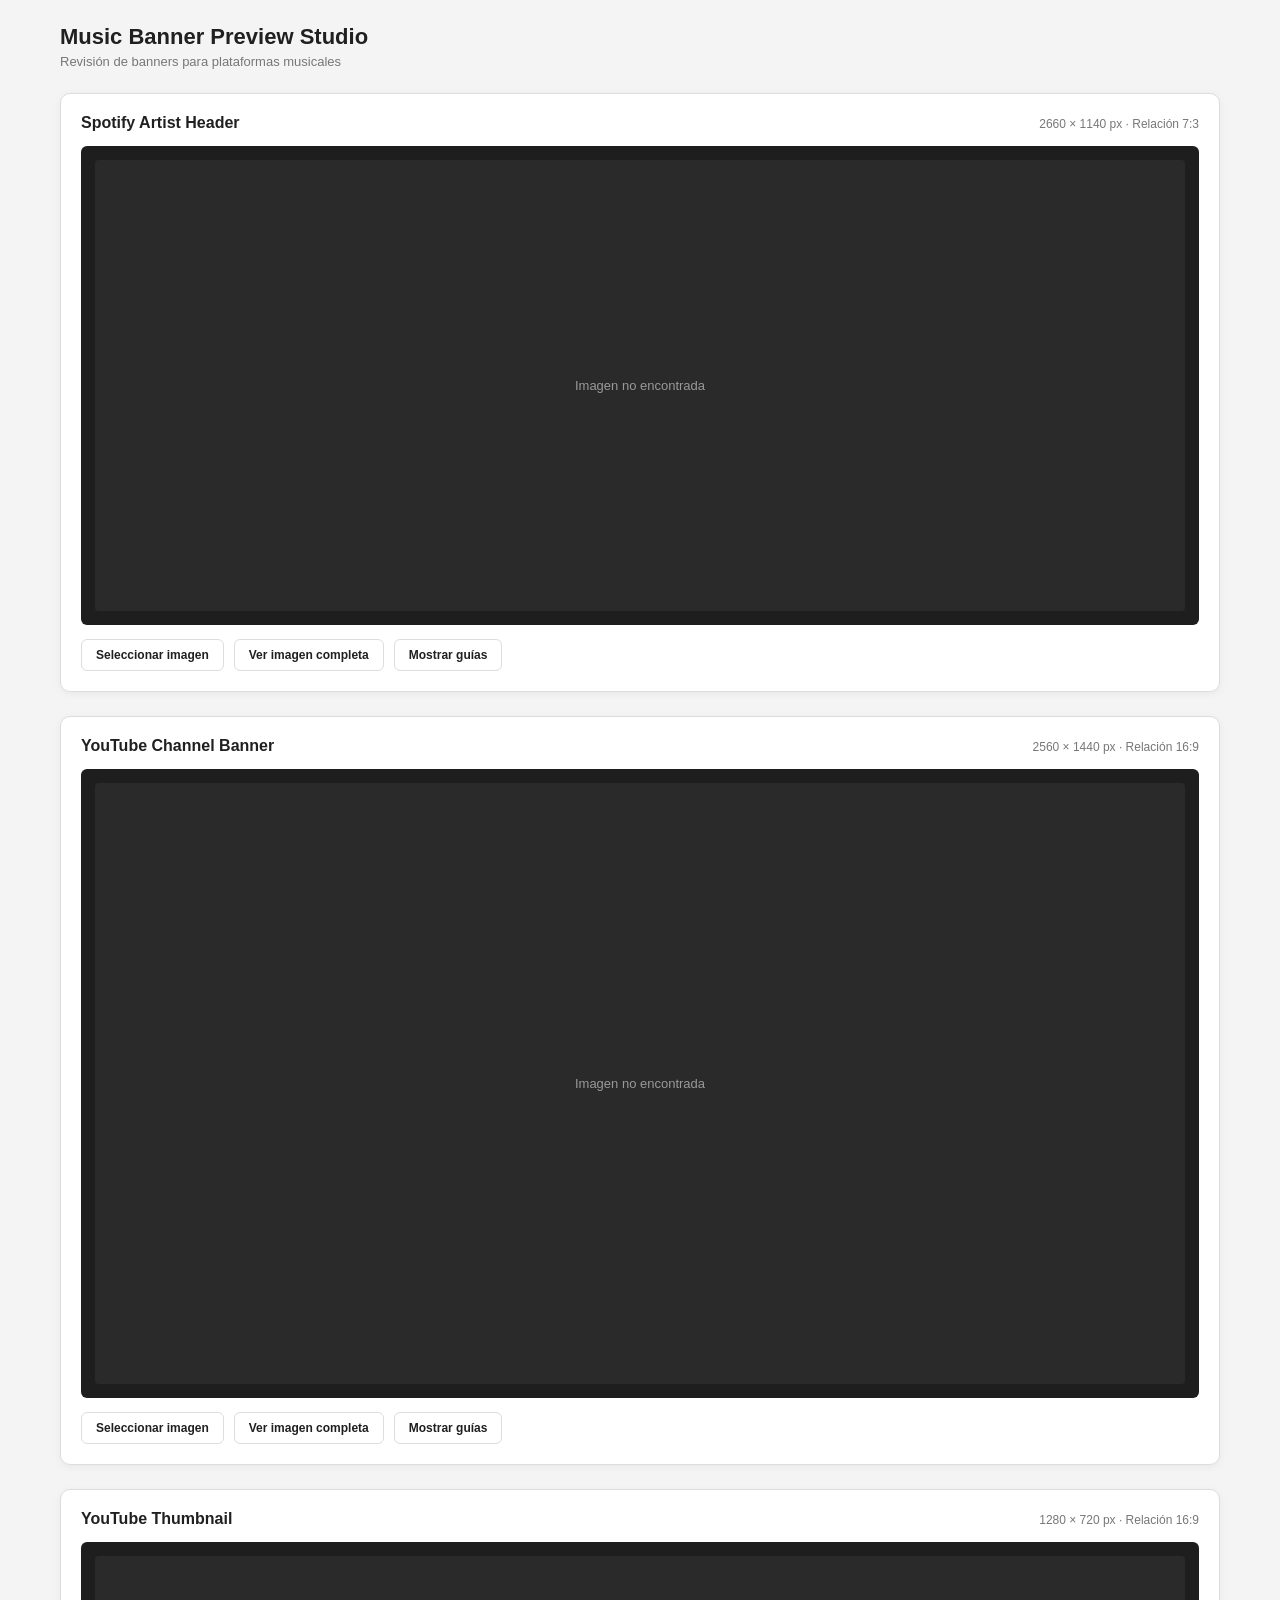
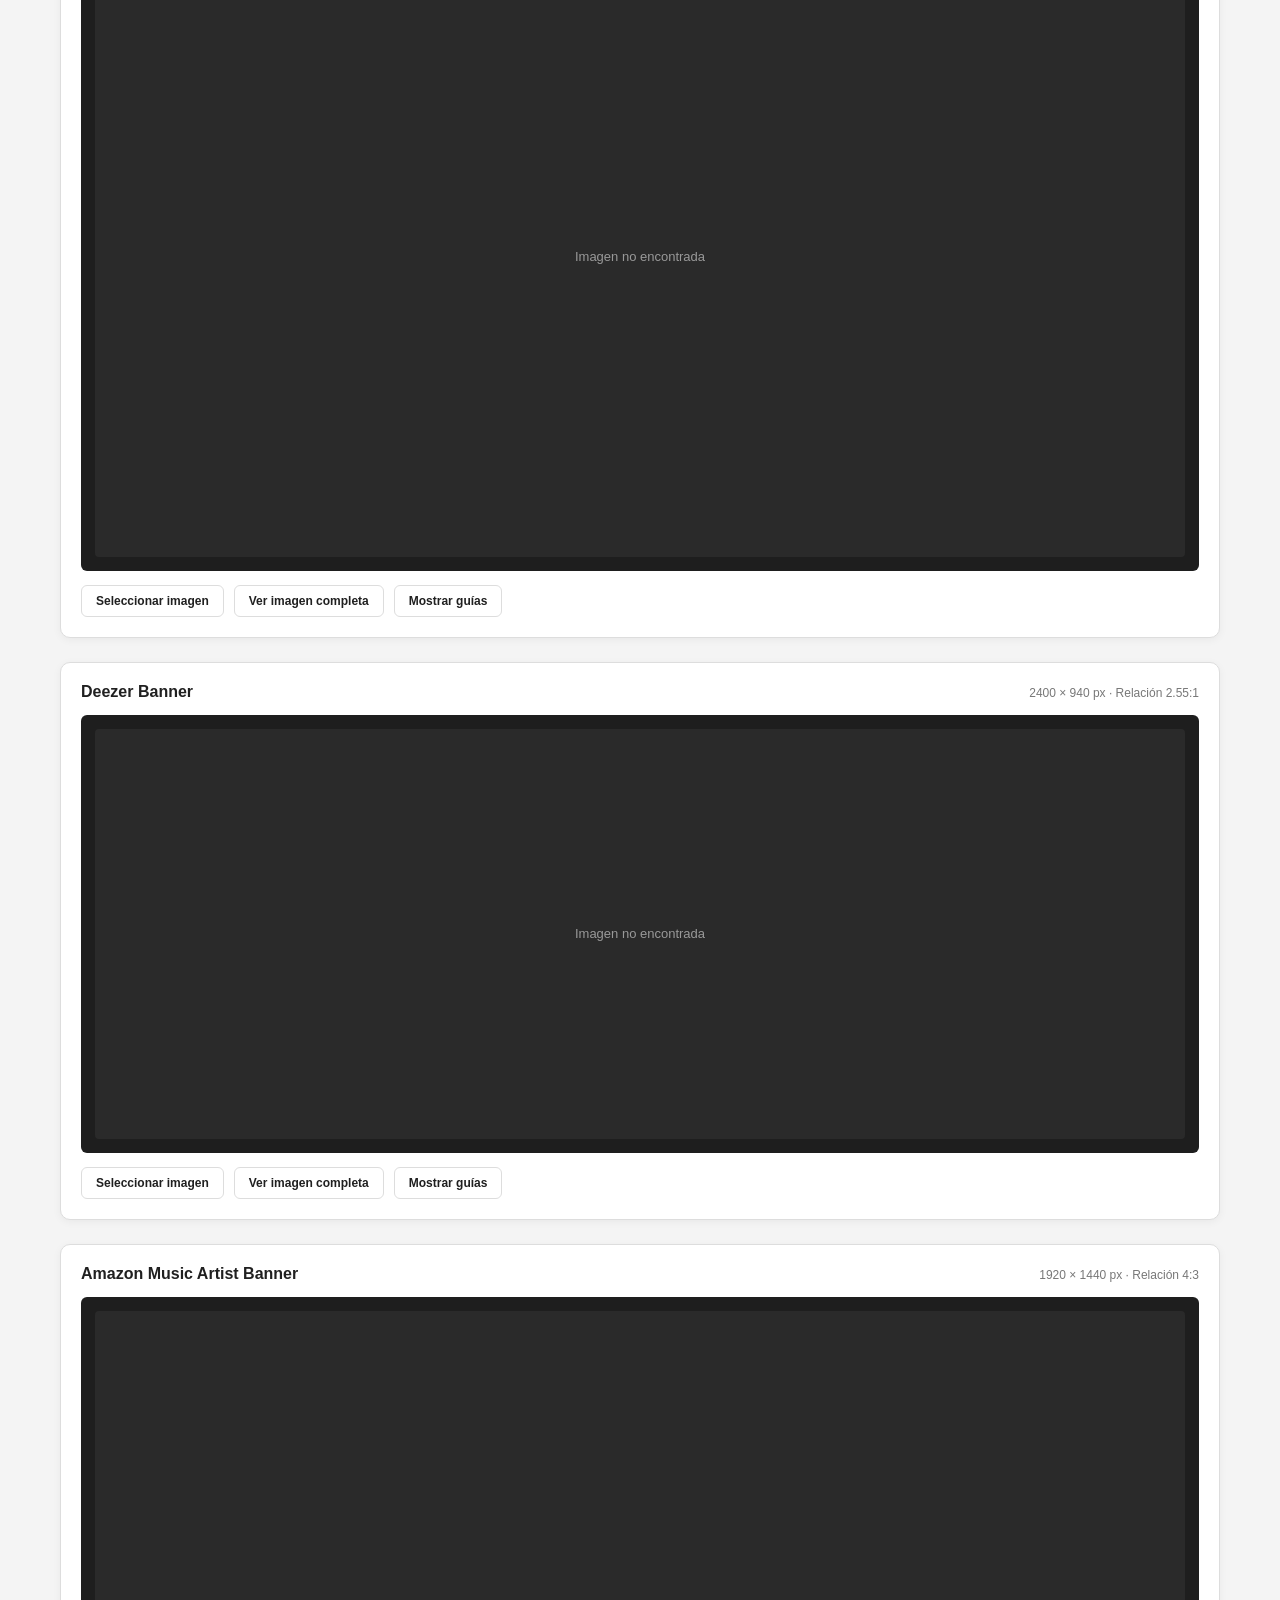
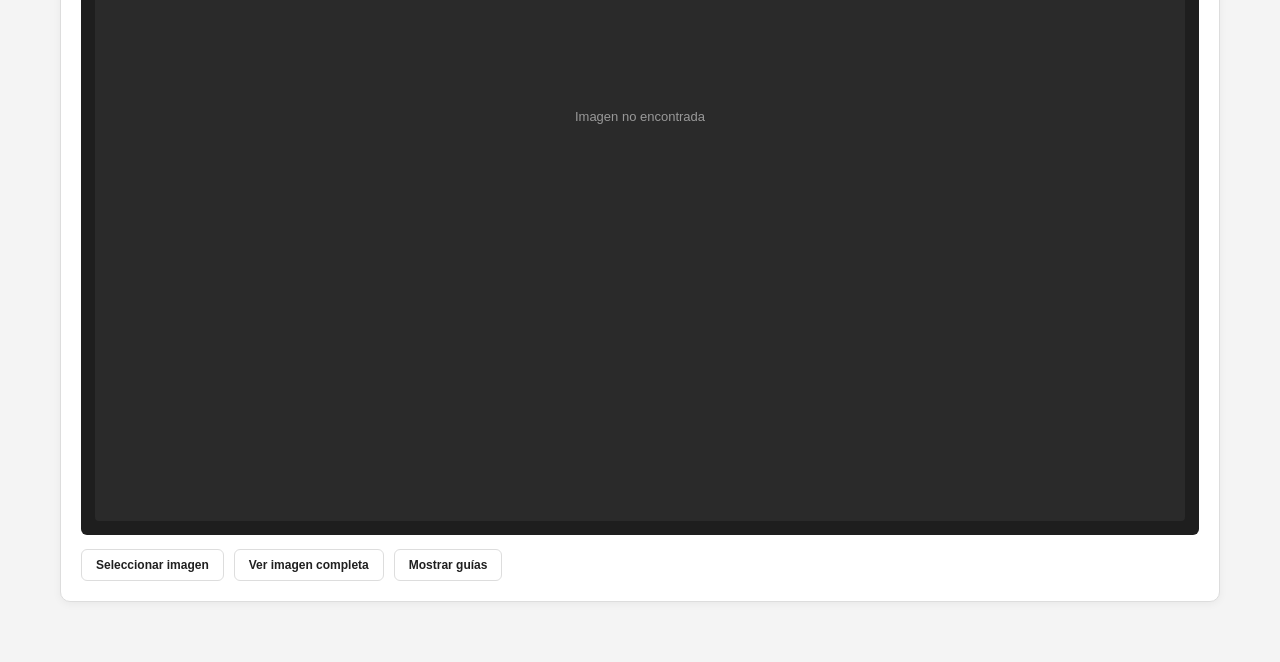
==== index.html @ 46504ff2 "Add Music Banner Preview Studio: vanilla HTML/CSS/JS banner preview tool with composition guides" ====
<!DOCTYPE html>
<html lang="es">
<head>
  <meta charset="UTF-8">
  <meta name="viewport" content="width=device-width, initial-scale=1.0">
  <title>Music Banner Preview Studio</title>
  <link rel="stylesheet" href="styles.css">
</head>
<body>

  <header class="page-header">
    <h1 class="page-title">Music Banner Preview Studio</h1>
    <p class="page-subtitle">Revisión de banners para plataformas musicales</p>
  </header>

  <main id="platform-list" class="platform-list">
    <!-- Las tarjetas de cada plataforma se generan dinámicamente en script.js -->
  </main>

  <script src="script.js"></script>
</body>
</html>
---- styles.css ----
/* ============================================
   Music Banner Preview Studio — estilos
   ============================================ */

* {
  box-sizing: border-box;
}

html, body {
  margin: 0;
  padding: 0;
  background: #F4F4F4;
  overflow-x: hidden;
}

body {
  font-family: Arial, Helvetica, sans-serif;
  color: #202020;
}

/* Header */

.page-header {
  max-width: 1200px;
  margin: 0 auto;
  padding: 24px 20px 12px;
  text-align: left;
}

.page-title {
  margin: 0;
  font-size: 22px;
  font-weight: 700;
  color: #202020;
}

.page-subtitle {
  margin: 4px 0 0;
  font-size: 13px;
  color: #777777;
}

/* Lista de plataformas */

.platform-list {
  max-width: 1200px;
  margin: 0 auto;
  padding: 12px 20px 60px;
  display: flex;
  flex-direction: column;
  gap: 24px;
}

/* Tarjeta */

.platform-card {
  background: #FFFFFF;
  border: 1px solid #DDDDDD;
  border-radius: 10px;
  box-shadow: 0 2px 8px rgba(0, 0, 0, 0.05);
  padding: 20px;
}

.platform-card-header {
  display: flex;
  flex-wrap: wrap;
  align-items: baseline;
  justify-content: space-between;
  gap: 8px;
  margin-bottom: 14px;
}

.platform-name {
  margin: 0;
  font-size: 16px;
  font-weight: 700;
  color: #202020;
}

.platform-meta {
  margin: 0;
  font-size: 12px;
  color: #777777;
}

/* Área de imagen */

.image-frame {
  position: relative;
  width: 100%;
  background: #1E1E1E;
  border-radius: 6px;
  padding: 14px;
  overflow: hidden;
}

.image-frame-inner {
  position: relative;
  width: 100%;
  height: 100%;
}

.image-frame img {
  display: block;
  width: 100%;
  height: 100%;
  object-fit: contain;
}

.image-frame img.hidden {
  display: none;
}

/* Placeholder de imagen no encontrada */

.image-placeholder {
  display: none;
  position: absolute;
  inset: 0;
  align-items: center;
  justify-content: center;
  background: #2A2A2A;
  color: #999999;
  font-size: 13px;
  border-radius: 4px;
}

.image-placeholder.visible {
  display: flex;
}

/* Superposición de guías */

.guide-overlay {
  display: none;
  position: absolute;
  inset: 0;
  pointer-events: none;
}

.guide-overlay.active {
  display: block;
}

.guide-line-v {
  position: absolute;
  top: 0;
  bottom: 0;
  width: 1px;
  background: rgba(0, 255, 255, 0.6);
}

.guide-line-h {
  position: absolute;
  left: 0;
  right: 0;
  height: 1px;
  background: rgba(0, 255, 255, 0.6);
}

.guide-line-center {
  background: rgba(0, 255, 255, 0.85);
}

.guide-label {
  position: absolute;
  font-size: 9px;
  line-height: 1;
  color: #E0FFFF;
  background: rgba(0, 0, 0, 0.55);
  padding: 2px 3px;
  border-radius: 2px;
  white-space: nowrap;
  transform: translate(2px, 2px);
}

.guide-label-v {
  top: 0;
}

.guide-label-h {
  left: 0;
}

/* Controles */

.platform-controls {
  display: flex;
  flex-wrap: wrap;
  gap: 10px;
  margin-top: 14px;
}

.btn {
  font-family: inherit;
  font-size: 12px;
  font-weight: 700;
  color: #202020;
  background: #FFFFFF;
  border: 1px solid #DDDDDD;
  border-radius: 6px;
  padding: 8px 14px;
  cursor: pointer;
  transition: background 0.15s ease, border-color 0.15s ease;
}

.btn:hover {
  background: #F4F4F4;
  border-color: #CCCCCC;
}

.btn.active {
  background: #202020;
  color: #FFFFFF;
  border-color: #202020;
}

.btn:disabled {
  cursor: not-allowed;
  opacity: 0.5;
}

.btn-restore {
  display: none;
  color: #777777;
}

.btn-restore.visible-inline {
  display: inline-block;
}

.file-input-hidden {
  display: none;
}

/* Responsive */

@media (max-width: 640px) {
  .page-header {
    padding: 16px 14px 8px;
  }

  .platform-list {
    padding: 8px 14px 40px;
    gap: 16px;
  }

  .platform-card {
    padding: 14px;
  }
}
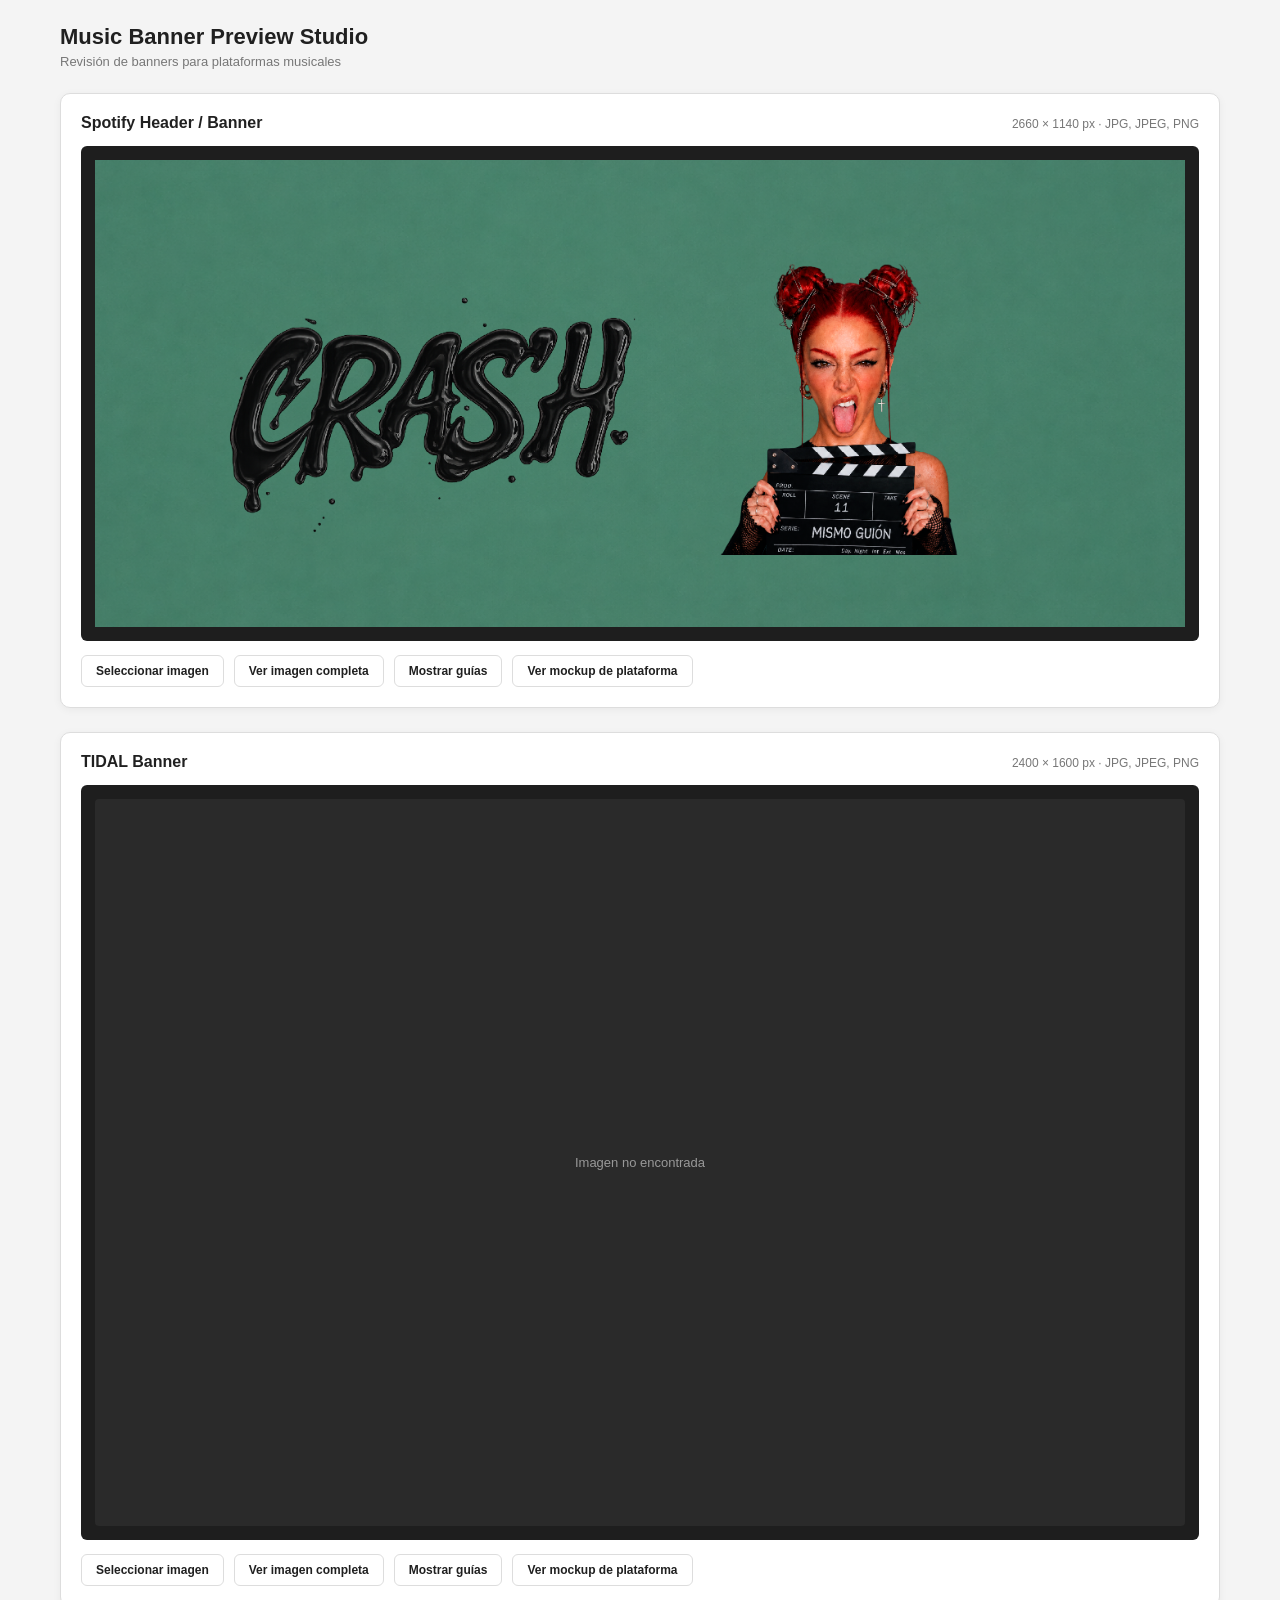
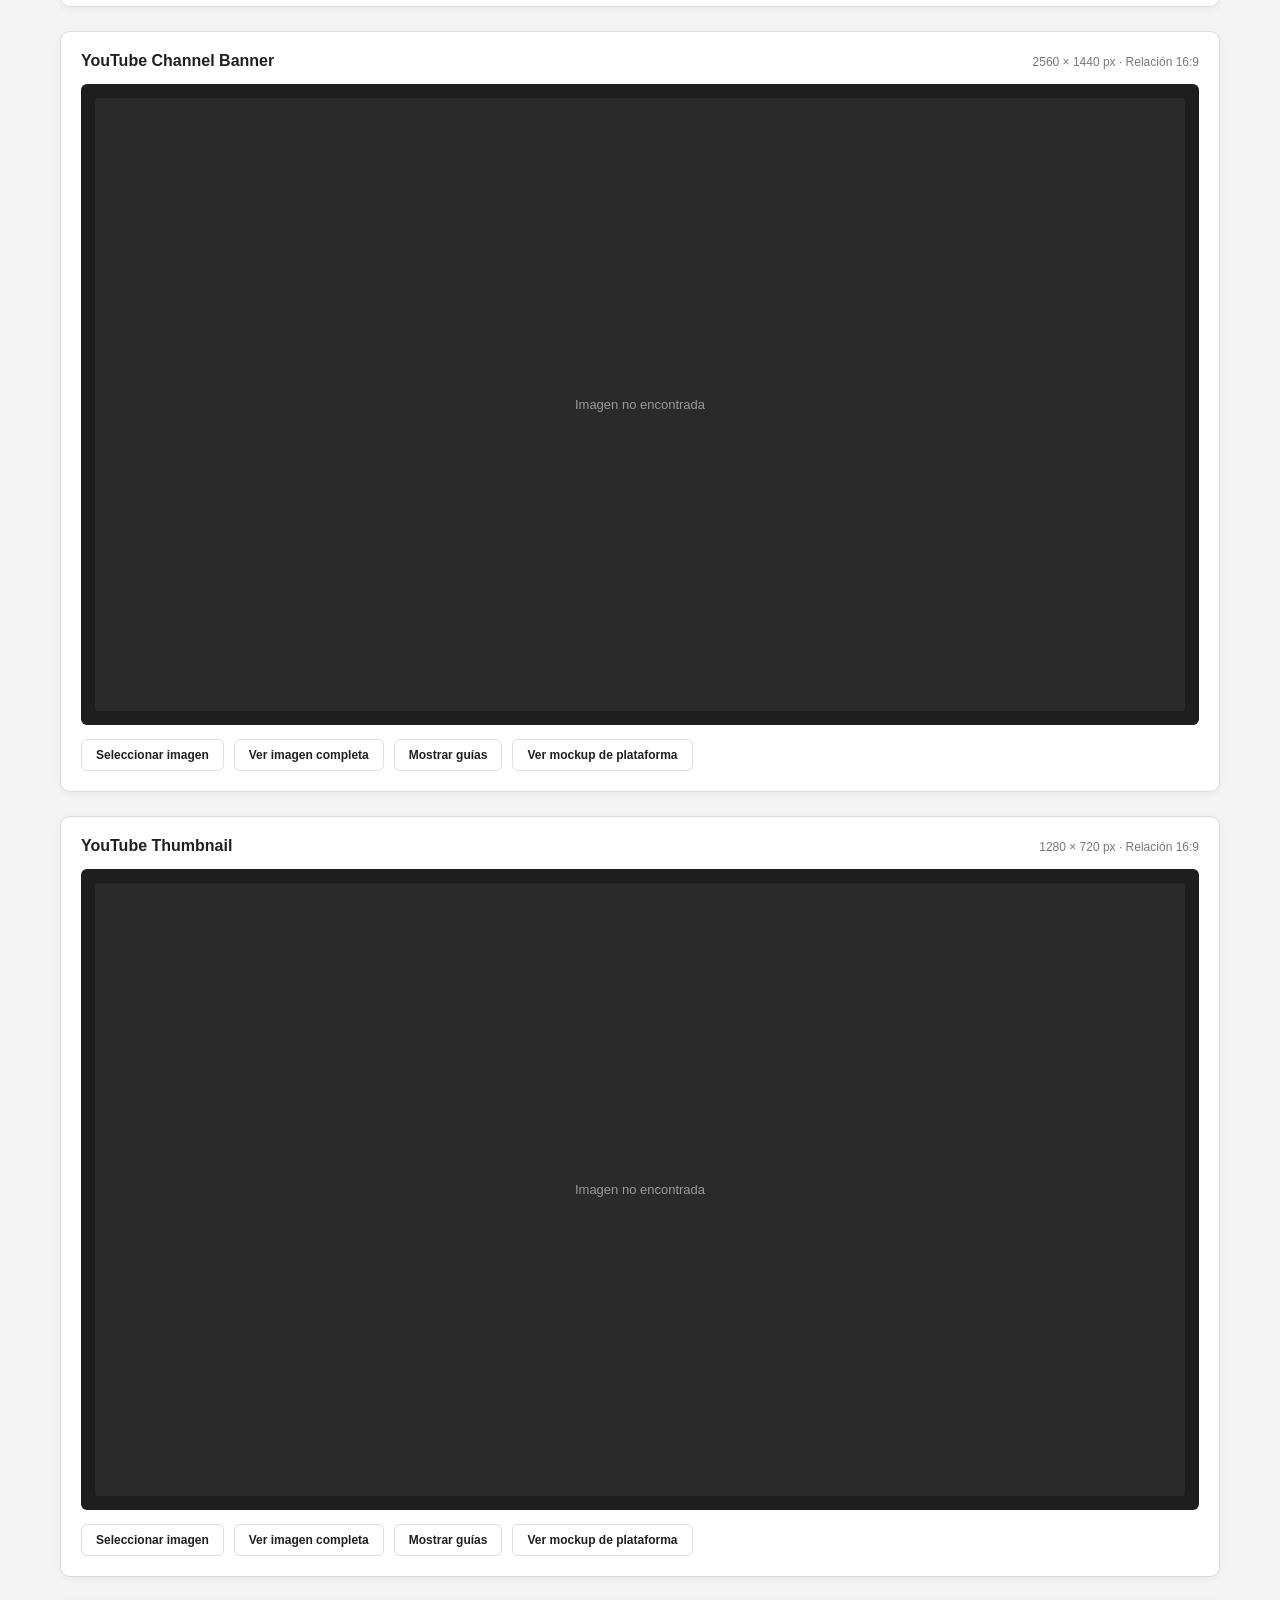
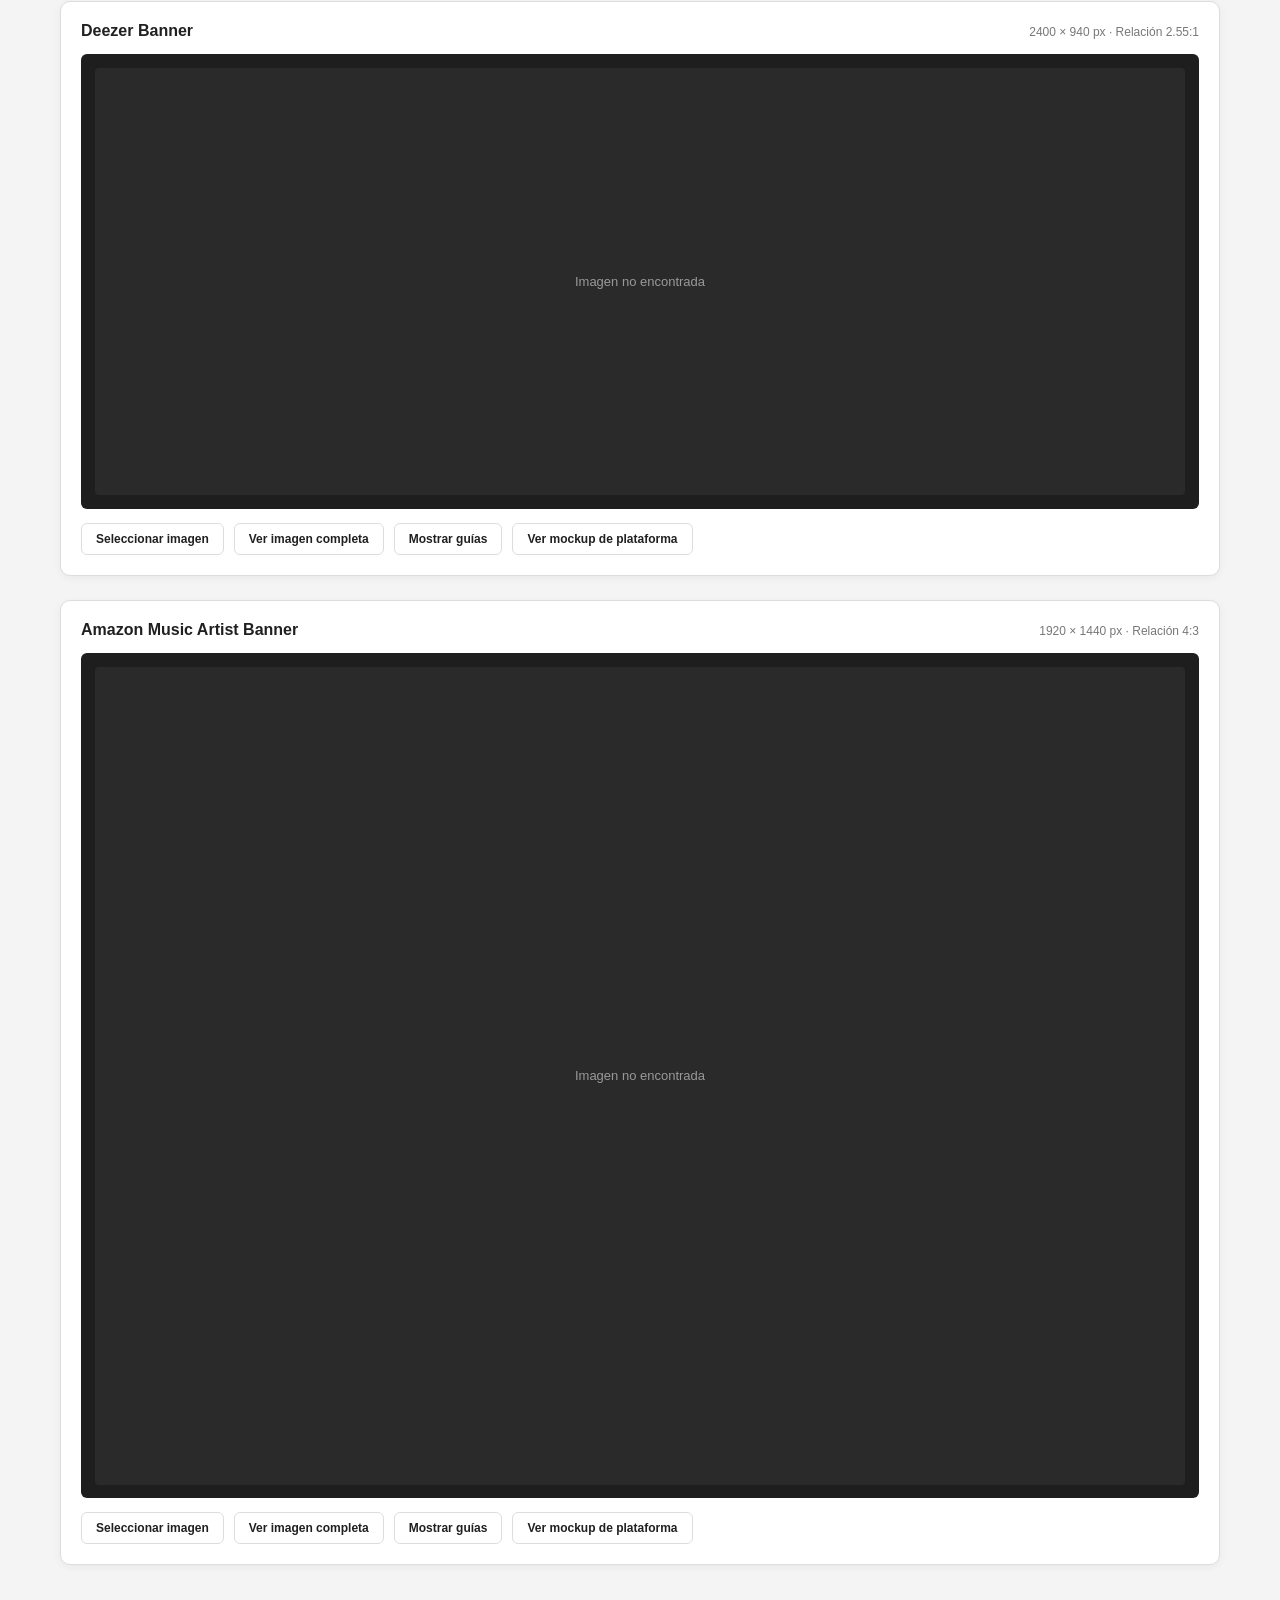
==== commit 994725cc: "Cache-bust styles/script so updates show immediately Co-Authored-By: Claude Opus 5.5 <noreply@anthro" ====
--- a/index.html
+++ b/index.html
@@ -4,7 +4,7 @@
   <meta charset="UTF-8">
   <meta name="viewport" content="width=device-width, initial-scale=1.0">
   <title>Music Banner Preview Studio</title>
-  <link rel="stylesheet" href="styles.css">
+  <link rel="stylesheet" href="styles.css?v=3">
 </head>
 <body>
 
@@ -17,6 +17,6 @@
     <!-- Las tarjetas de cada plataforma se generan dinámicamente en script.js -->
   </main>
 
-  <script src="script.js"></script>
+  <script src="script.js?v=3"></script>
 </body>
 </html>
--- a/styles.css
+++ b/styles.css
@@ -97,7 +97,7 @@
 .image-frame-inner {
   position: relative;
   width: 100%;
-  height: 100%;
+  container-type: inline-size;
 }
 
 .image-frame img {
@@ -182,6 +182,610 @@
   left: 0;
 }
 
+/* Mockup: superposición base (compartida por todos los tipos) */
+
+.mockup-overlay {
+  display: none;
+  position: absolute;
+  inset: 0;
+  overflow: hidden;
+  pointer-events: none;
+  font-family: Arial, Helvetica, sans-serif;
+}
+
+.mockup-overlay.active {
+  display: block;
+}
+
+/* Mockup: página de artista de Spotify (app de escritorio) */
+
+.image-frame.hidden {
+  display: none;
+}
+
+.mockup-page {
+  display: none;
+}
+
+.mockup-page.active {
+  display: block;
+}
+
+.mockup-sp-page {
+  container-type: inline-size;
+  background: #121212;
+  border-radius: 8px;
+  overflow: hidden;
+  color: #ffffff;
+  font-family: "Helvetica Neue", Arial, Helvetica, sans-serif;
+}
+
+/* Spotify muestra el banner más panorámico que el archivo 7:3 y lo recorta
+   centrado: por eso el texto y las caras deben ir en la zona central. */
+.mockup-sp-hero {
+  position: relative;
+  aspect-ratio: 1942 / 548;
+  overflow: hidden;
+  background: #000;
+}
+
+.mockup-sp-hero-img {
+  position: absolute;
+  inset: 0;
+  width: 100%;
+  height: 100%;
+  object-fit: cover;
+  object-position: center center;
+}
+
+.mockup-sp-hero-scrim {
+  position: absolute;
+  inset: 0;
+  background: linear-gradient(to top, rgba(0, 0, 0, 0.45), rgba(0, 0, 0, 0) 55%);
+}
+
+.mockup-sp-hero-info {
+  position: absolute;
+  left: 2.3cqw;
+  right: 2.3cqw;
+  bottom: 2.7cqw;
+}
+
+.mockup-sp-name {
+  margin: 0;
+  font-size: 7.2cqw;
+  font-weight: 900;
+  letter-spacing: -0.04em;
+  line-height: 1;
+  white-space: nowrap;
+}
+
+.mockup-sp-listeners {
+  margin: 2.2cqw 0 0;
+  font-size: 1.35cqw;
+  font-weight: 400;
+}
+
+.mockup-sp-body {
+  background: linear-gradient(to bottom, #2a2a2a, #121212 22cqw);
+  padding: 2.3cqw 2.3cqw 1.5cqw;
+}
+
+.mockup-sp-actions {
+  display: flex;
+  align-items: center;
+  gap: 2.3cqw;
+}
+
+.mockup-sp-play {
+  position: relative;
+  width: 5.2cqw;
+  height: 5.2cqw;
+  border-radius: 50%;
+  background: #1ed760;
+  flex-shrink: 0;
+}
+
+.mockup-sp-play::after {
+  content: "";
+  position: absolute;
+  top: 50%;
+  left: 54%;
+  transform: translate(-50%, -50%);
+  border-left: 1.5cqw solid #000;
+  border-top: 0.95cqw solid transparent;
+  border-bottom: 0.95cqw solid transparent;
+}
+
+.mockup-sp-shuffle {
+  font-size: 2.6cqw;
+  color: #a7a7a7;
+  line-height: 1;
+}
+
+.mockup-sp-follow {
+  border: 1px solid #a7a7a7;
+  border-radius: 999px;
+  padding: 0.7cqw 1.5cqw;
+  font-size: 1.25cqw;
+  font-weight: 700;
+}
+
+.mockup-sp-more {
+  font-size: 1.1cqw;
+  letter-spacing: 0.15em;
+  color: #a7a7a7;
+}
+
+.mockup-sp-section {
+  margin: 3.6cqw 0 1.6cqw;
+  font-size: 2cqw;
+  font-weight: 700;
+}
+
+.mockup-sp-track {
+  display: grid;
+  grid-template-columns: 3.5cqw 3.8cqw 1fr 14cqw 5cqw;
+  align-items: center;
+  gap: 1.2cqw;
+  padding: 0.6cqw 0 0.6cqw 1.6cqw;
+  color: #b3b3b3;
+  font-size: 1.25cqw;
+}
+
+.mockup-sp-track-cover {
+  width: 3.8cqw;
+  height: 3.8cqw;
+  border-radius: 4px;
+  background: linear-gradient(135deg, #5a4a3a, #2b2b2b);
+}
+
+.mockup-sp-track-info {
+  display: flex;
+  flex-direction: column;
+  gap: 0.3cqw;
+  min-width: 0;
+}
+
+.mockup-sp-track-title {
+  color: #ffffff;
+  font-size: 1.4cqw;
+}
+
+.mockup-sp-track-artist {
+  display: flex;
+  align-items: center;
+  gap: 0.5cqw;
+}
+
+.mockup-sp-explicit {
+  background: #b3b3b3;
+  color: #121212;
+  font-size: 0.85cqw;
+  font-weight: 700;
+  padding: 0.1cqw 0.4cqw;
+  border-radius: 2px;
+}
+
+.mockup-sp-track-time {
+  text-align: right;
+}
+
+/* Mockup: página de TIDAL (web) */
+
+.mockup-td-page {
+  position: relative;
+  container-type: inline-size;
+  aspect-ratio: 2000 / 596;
+  overflow: hidden;
+  border-radius: 8px;
+  background: #000;
+  color: #ffffff;
+  font-family: "Helvetica Neue", Arial, Helvetica, sans-serif;
+}
+
+/* TIDAL usa el banner de fondo a lo ancho y recorta arriba y abajo. */
+.mockup-td-bg {
+  position: absolute;
+  inset: 0;
+  width: 100%;
+  height: 100%;
+  object-fit: cover;
+  object-position: center center;
+}
+
+.mockup-td-scrim {
+  position: absolute;
+  inset: 0;
+  background: rgba(0, 0, 0, 0.42);
+}
+
+.mockup-td-top {
+  position: absolute;
+  top: 2cqw;
+  left: 1.1cqw;
+  right: 0;
+  display: flex;
+  align-items: center;
+  justify-content: space-between;
+}
+
+.mockup-td-nav {
+  display: flex;
+  gap: 1.5cqw;
+  background: rgba(255, 255, 255, 0.1);
+  border-radius: 999px;
+  padding: 0.6cqw 1.6cqw;
+}
+
+.mockup-td-arrow {
+  font-size: 2.2cqw;
+  line-height: 1;
+}
+
+.mockup-td-arrow-off {
+  opacity: 0.4;
+}
+
+.mockup-td-search {
+  display: flex;
+  align-items: center;
+  gap: 1.4cqw;
+  width: 23cqw;
+  margin-left: 30cqw;
+  background: rgba(40, 40, 40, 0.75);
+  border-radius: 999px;
+  padding: 0.7cqw 1.2cqw;
+  font-size: 1.15cqw;
+  color: #9a9a9a;
+}
+
+.mockup-td-search-icon {
+  font-size: 1.5cqw;
+  color: #cccccc;
+}
+
+.mockup-td-top-right {
+  display: flex;
+  gap: 1.3cqw;
+}
+
+.mockup-td-pill {
+  background: rgba(40, 40, 40, 0.75);
+  border-radius: 999px;
+  padding: 0.75cqw 1.3cqw;
+  font-size: 1.15cqw;
+  white-space: nowrap;
+}
+
+.mockup-td-pill-white {
+  background: #ffffff;
+  color: #000000;
+}
+
+.mockup-td-content {
+  position: absolute;
+  left: 3.7cqw;
+  top: 25.5%;
+  display: flex;
+  align-items: center;
+  gap: 2.6cqw;
+}
+
+.mockup-td-cover {
+  width: 19.8cqw;
+  height: 19.8cqw;
+  flex-shrink: 0;
+  display: flex;
+  align-items: center;
+  justify-content: center;
+  background: linear-gradient(135deg, #e86fb0, #7c5cd6 50%, #2fb5c9);
+  font-size: 1.4cqw;
+  color: rgba(255, 255, 255, 0.8);
+}
+
+.mockup-td-title {
+  margin: 0;
+  font-size: 2.6cqw;
+  font-weight: 700;
+  letter-spacing: -0.02em;
+}
+
+.mockup-td-artists {
+  display: flex;
+  align-items: center;
+  gap: 0.7cqw;
+  margin-top: 1.4cqw;
+  font-size: 1.15cqw;
+  color: #e6e6e6;
+}
+
+.mockup-td-artists-icon {
+  background: rgba(255, 255, 255, 0.12);
+  border-radius: 999px;
+  padding: 0.3cqw 0.8cqw;
+  font-size: 0.9cqw;
+  filter: grayscale(1);
+}
+
+.mockup-td-meta {
+  margin: 2.6cqw 0 0;
+  font-size: 0.85cqw;
+  letter-spacing: 0.12em;
+  white-space: pre;
+  color: #e6e6e6;
+}
+
+.mockup-td-year {
+  display: flex;
+  align-items: center;
+  gap: 0.7cqw;
+  margin-top: 1.6cqw;
+}
+
+.mockup-td-max {
+  background: rgba(60, 50, 10, 0.7);
+  color: #f5d33a;
+  font-weight: 700;
+  border-radius: 6px;
+  padding: 0.4cqw 0.7cqw;
+}
+
+/* Mockup: página de artista (Deezer / Amazon Music) */
+
+.mockup-scrim {
+  position: absolute;
+  left: 0;
+  right: 0;
+  bottom: 0;
+  height: 60%;
+  background: linear-gradient(to top, rgba(0, 0, 0, 0.88), rgba(0, 0, 0, 0));
+}
+
+.mockup-platform-tag {
+  position: absolute;
+  top: 3%;
+  right: 3%;
+  font-size: 2.2cqw;
+  font-weight: 700;
+  color: rgba(255, 255, 255, 0.85);
+  background: rgba(0, 0, 0, 0.5);
+  padding: 0.5cqw 1.2cqw;
+  border-radius: 999px;
+  letter-spacing: 0.02em;
+}
+
+.mockup-info {
+  position: absolute;
+  left: 4%;
+  right: 4%;
+  bottom: 5%;
+  display: flex;
+  flex-direction: column;
+  gap: 0.8cqw;
+  color: #ffffff;
+}
+
+.mockup-badge-row {
+  display: flex;
+  align-items: center;
+  gap: 0.6cqw;
+}
+
+.mockup-verified-badge {
+  width: 2cqw;
+  height: 2cqw;
+  min-width: 14px;
+  min-height: 14px;
+  border-radius: 50%;
+  background: var(--accent, #1ED760);
+  color: #06110b;
+  display: flex;
+  align-items: center;
+  justify-content: center;
+  font-size: 1.3cqw;
+  font-weight: 900;
+}
+
+.mockup-verified-text {
+  font-size: 1.5cqw;
+  font-weight: 700;
+  color: rgba(255, 255, 255, 0.9);
+}
+
+.mockup-artist-name {
+  margin: 0;
+  font-size: 6.5cqw;
+  font-weight: 800;
+  line-height: 1.05;
+  color: #ffffff;
+  text-shadow: 0 2px 10px rgba(0, 0, 0, 0.65);
+}
+
+.mockup-stats {
+  margin: 0;
+  font-size: 1.7cqw;
+  color: rgba(255, 255, 255, 0.78);
+}
+
+.mockup-buttons {
+  display: flex;
+  align-items: center;
+  gap: 1.2cqw;
+  margin-top: 0.4cqw;
+}
+
+.mockup-play-btn {
+  display: block;
+  width: 5cqw;
+  height: 5cqw;
+  min-width: 28px;
+  min-height: 28px;
+  border-radius: 50%;
+  background: var(--accent, #1ED760);
+  position: relative;
+}
+
+.mockup-play-btn::after {
+  content: '';
+  position: absolute;
+  top: 50%;
+  left: 55%;
+  transform: translate(-50%, -50%);
+  border-style: solid;
+  border-width: 0.9cqw 0 0.9cqw 1.5cqw;
+  border-color: transparent transparent transparent #0a0a0a;
+}
+
+.mockup-follow-btn {
+  border: 1px solid rgba(255, 255, 255, 0.6);
+  border-radius: 999px;
+  padding: 0.7cqw 1.8cqw;
+  font-size: 1.6cqw;
+  font-weight: 700;
+  color: #ffffff;
+  white-space: nowrap;
+}
+
+.mockup-more-btn {
+  font-size: 2.4cqw;
+  color: rgba(255, 255, 255, 0.85);
+  font-weight: 900;
+}
+
+/* Mockup: banner de canal de YouTube */
+
+.mockup-safe-dim {
+  position: absolute;
+  box-shadow: 0 0 0 9999px rgba(0, 0, 0, 0.55);
+  border: 1px dashed rgba(255, 255, 255, 0.7);
+}
+
+.mockup-safe-label {
+  position: absolute;
+  bottom: 2%;
+  left: 50%;
+  transform: translateX(-50%);
+  font-size: 1.6cqw;
+  color: rgba(255, 255, 255, 0.9);
+  background: rgba(0, 0, 0, 0.55);
+  padding: 0.4cqw 1cqw;
+  border-radius: 4px;
+  white-space: nowrap;
+}
+
+/* Mockup: contenido debajo del marco (barra de canal / ficha de video) */
+
+.mockup-below {
+  display: none;
+  flex-wrap: wrap;
+  align-items: flex-start;
+  gap: 12px;
+  background: #0F0F0F;
+  color: #ffffff;
+  padding: 14px;
+  border-radius: 6px;
+  margin-top: 10px;
+  font-family: Arial, Helvetica, sans-serif;
+}
+
+.mockup-below.active {
+  display: flex;
+}
+
+.mockup-yt-avatar {
+  width: 48px;
+  height: 48px;
+  min-width: 48px;
+  flex-shrink: 0;
+  border-radius: 50%;
+  background: #3A3A3A;
+}
+
+.mockup-yt-avatar-small {
+  width: 36px;
+  height: 36px;
+  min-width: 36px;
+}
+
+.mockup-yt-info {
+  flex: 1 1 160px;
+  min-width: 0;
+}
+
+.mockup-yt-name-row {
+  display: flex;
+  align-items: center;
+  gap: 6px;
+  min-width: 0;
+}
+
+.mockup-yt-name {
+  font-size: 16px;
+  font-weight: 700;
+  white-space: nowrap;
+  overflow: hidden;
+  text-overflow: ellipsis;
+}
+
+.mockup-yt-check {
+  font-size: 12px;
+  color: #aaaaaa;
+}
+
+.mockup-yt-sub {
+  margin: 4px 0 0;
+  font-size: 12px;
+  color: #aaaaaa;
+}
+
+.mockup-yt-subscribe {
+  flex-shrink: 0;
+  background: #ffffff;
+  color: #0f0f0f;
+  font-weight: 700;
+  font-size: 13px;
+  padding: 8px 16px;
+  border-radius: 999px;
+  white-space: nowrap;
+}
+
+/* Mockup: miniatura de YouTube */
+
+.mockup-duration-badge {
+  position: absolute;
+  bottom: 4%;
+  right: 3%;
+  background: rgba(0, 0, 0, 0.8);
+  color: #ffffff;
+  font-size: 1.8cqw;
+  font-weight: 700;
+  padding: 0.3cqw 0.8cqw;
+  border-radius: 3px;
+}
+
+.mockup-yt-video-info {
+  flex: 1 1 160px;
+  min-width: 0;
+}
+
+.mockup-yt-video-title {
+  margin: 0;
+  font-size: 14px;
+  font-weight: 700;
+  line-height: 1.3;
+  display: -webkit-box;
+  -webkit-line-clamp: 2;
+  -webkit-box-orient: vertical;
+  overflow: hidden;
+}
+
+.mockup-yt-video-meta {
+  margin: 4px 0 0;
+  font-size: 12px;
+  color: #aaaaaa;
+}
+
 /* Controles */
 
 .platform-controls {
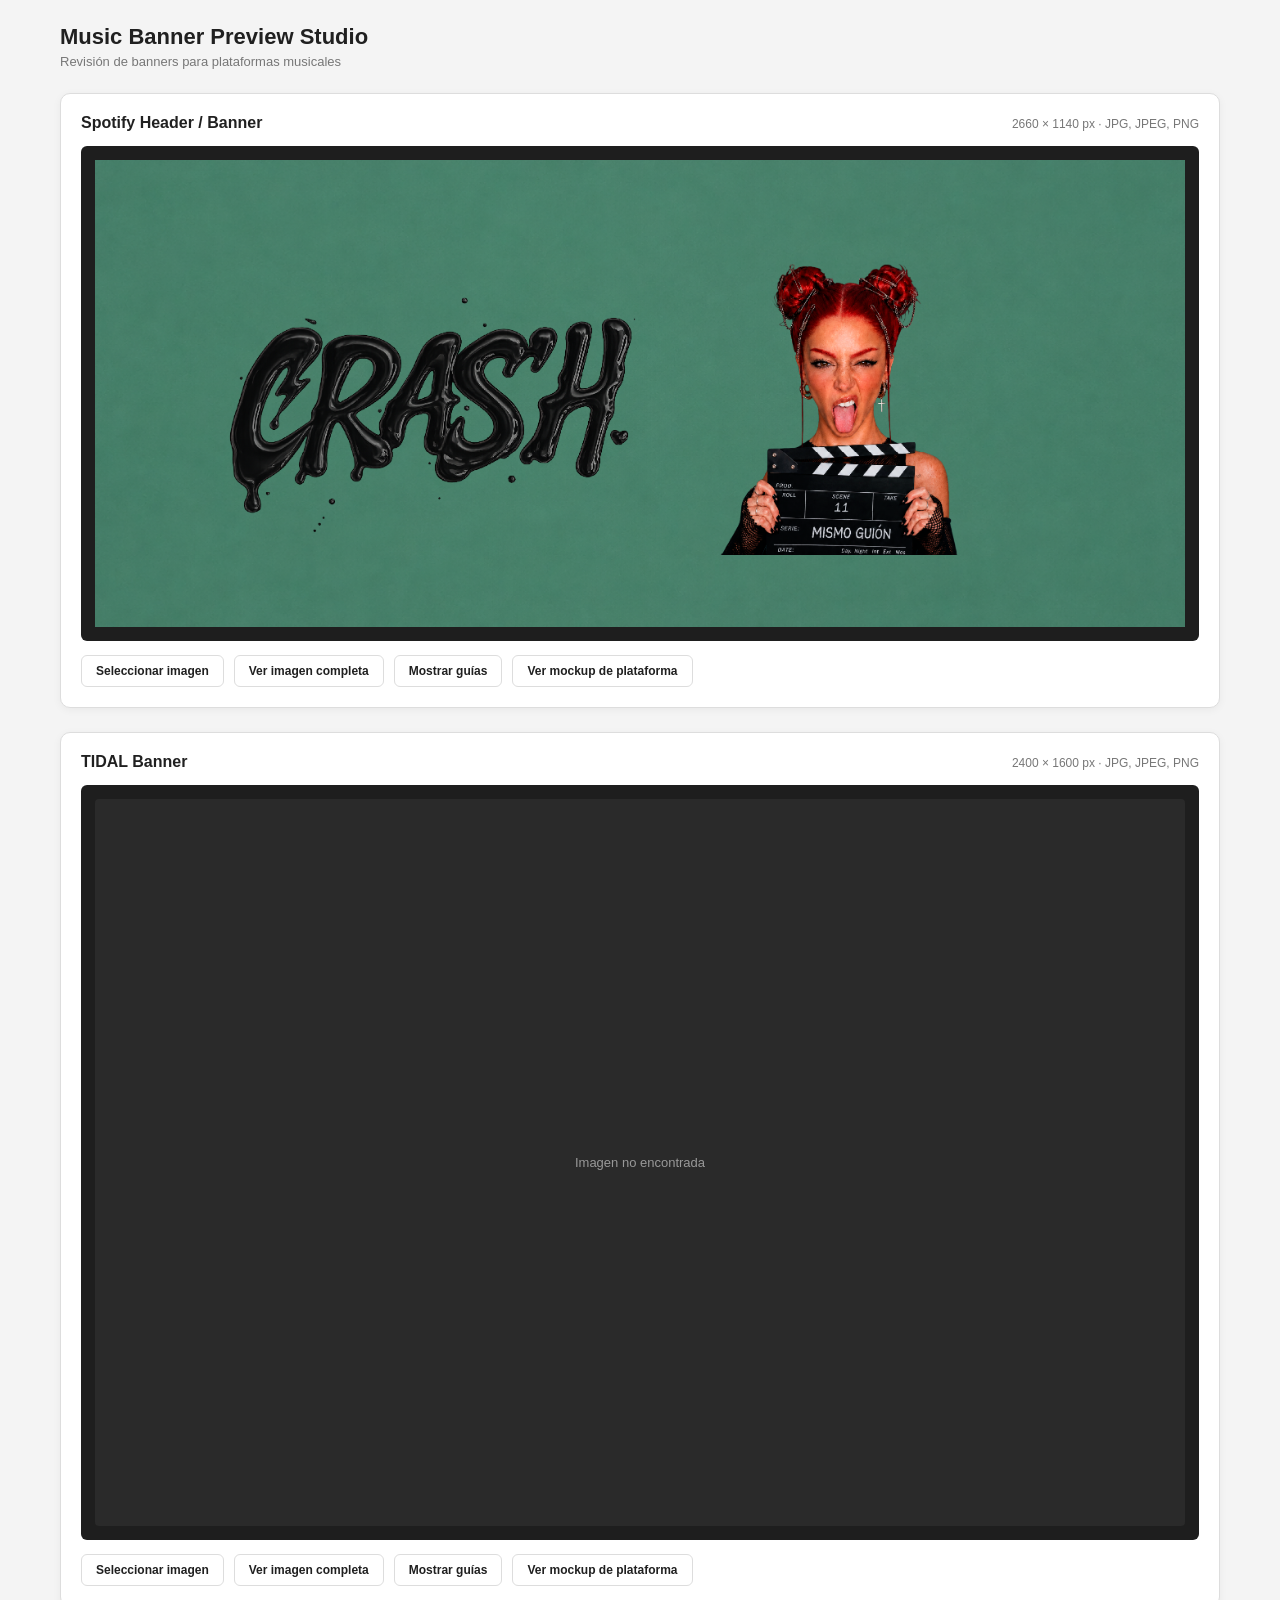
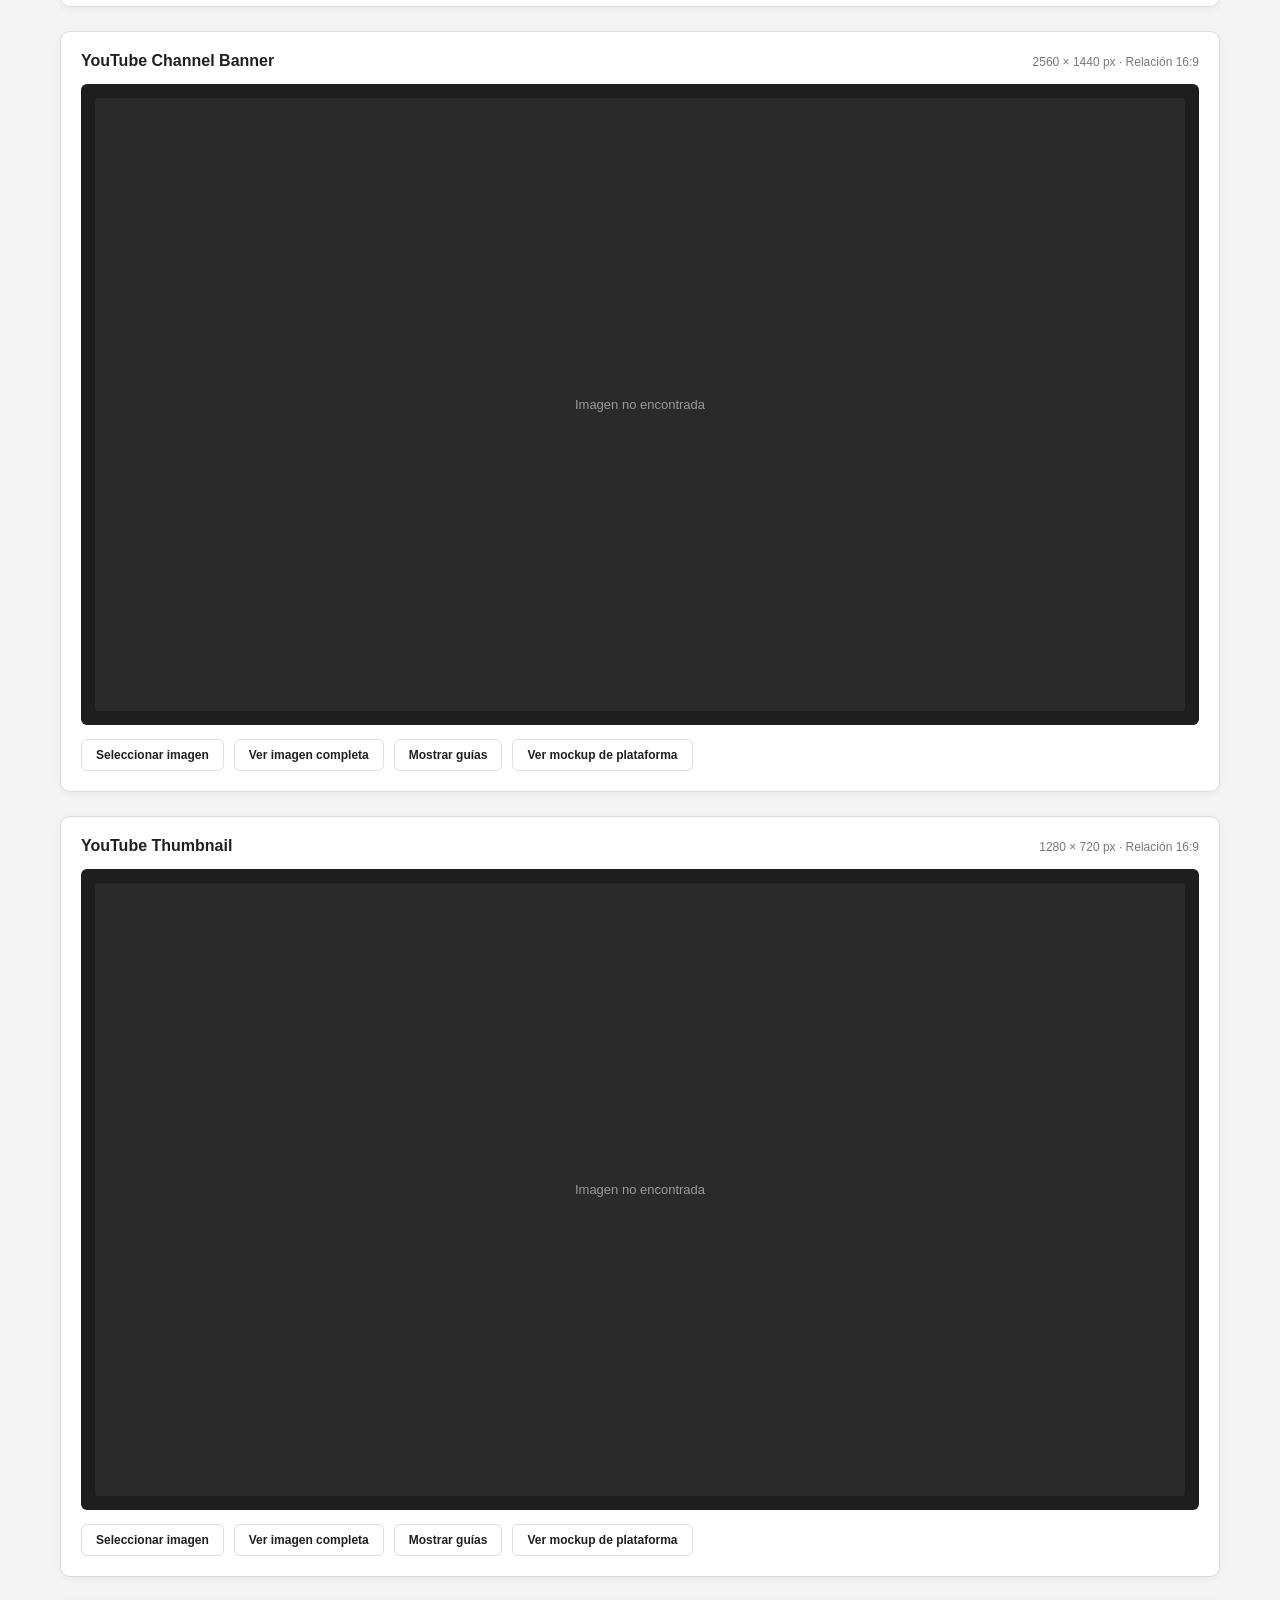
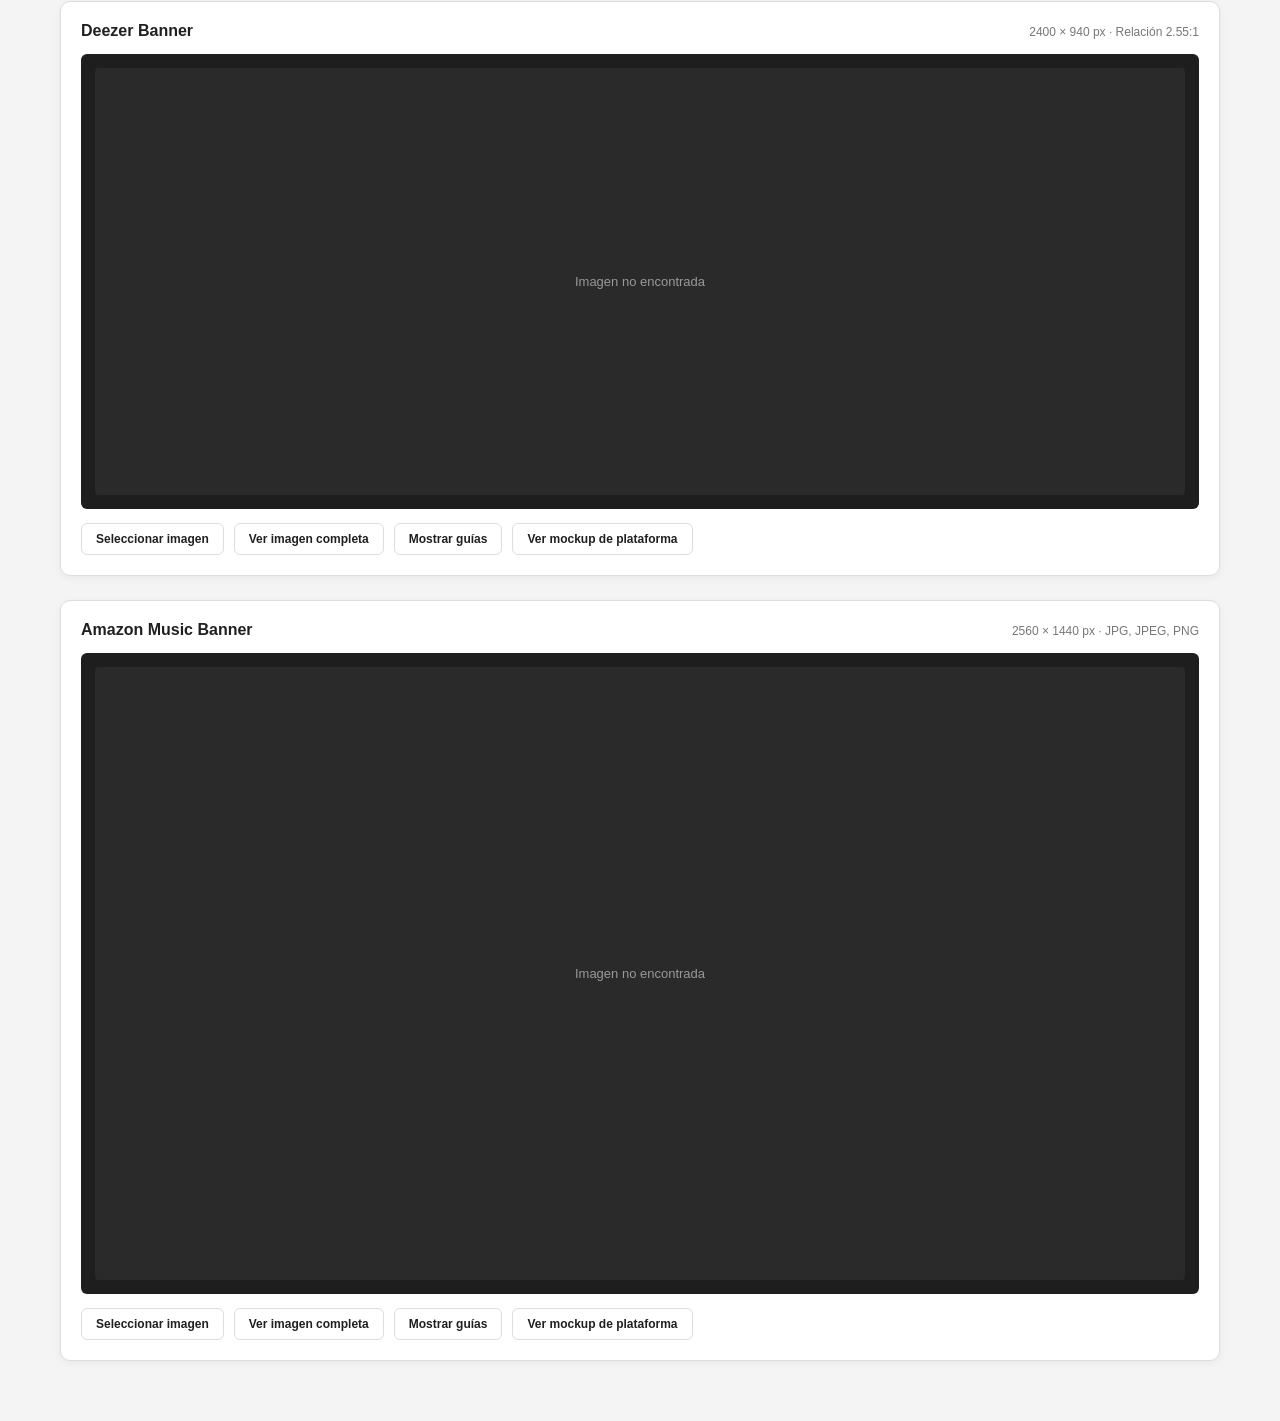
==== commit 4be7f03f: "Amazon Music: 2560x1440 banner with web album page mockup (nav, darkened background, cover, info, Re" ====
--- a/index.html
+++ b/index.html
@@ -4,7 +4,7 @@
   <meta charset="UTF-8">
   <meta name="viewport" content="width=device-width, initial-scale=1.0">
   <title>Music Banner Preview Studio</title>
-  <link rel="stylesheet" href="styles.css?v=3">
+  <link rel="stylesheet" href="styles.css?v=7">
 </head>
 <body>
 
@@ -17,6 +17,6 @@
     <!-- Las tarjetas de cada plataforma se generan dinámicamente en script.js -->
   </main>
 
-  <script src="script.js?v=3"></script>
+  <script src="script.js?v=7"></script>
 </body>
 </html>
--- a/styles.css
+++ b/styles.css
@@ -529,6 +529,417 @@
   font-weight: 700;
   border-radius: 6px;
   padding: 0.4cqw 0.7cqw;
+}
+
+/* Mockup: página de canal de YouTube (escritorio) */
+
+.mockup-yc-page {
+  container-type: inline-size;
+  background: #ffffff;
+  color: #0f0f0f;
+  border: 1px solid #e5e5e5;
+  border-radius: 8px;
+  overflow: hidden;
+  padding: 0 2.5cqw 1.5cqw;
+  font-family: Roboto, Arial, Helvetica, sans-serif;
+}
+
+.mockup-yc-top {
+  display: flex;
+  align-items: center;
+  gap: 1.5cqw;
+  padding: 0.8cqw 0 0.8cqw 8.5cqw;
+}
+
+.mockup-yc-search {
+  display: flex;
+  align-items: center;
+  justify-content: space-between;
+  width: 52cqw;
+  height: 3.4cqw;
+  border: 1px solid #c6c6c6;
+  border-radius: 999px;
+  overflow: hidden;
+  font-size: 1.25cqw;
+  color: #888888;
+}
+
+.mockup-yc-search-text {
+  padding-left: 1.4cqw;
+}
+
+.mockup-yc-search-btn {
+  width: 5.5cqw;
+  height: 100%;
+  display: flex;
+  align-items: center;
+  justify-content: center;
+  background: #f8f8f8;
+  border-left: 1px solid #d3d3d3;
+  font-size: 1.7cqw;
+  color: #0f0f0f;
+}
+
+.mockup-yc-mic {
+  width: 3.4cqw;
+  height: 3.4cqw;
+  border-radius: 50%;
+  background: #f2f2f2;
+  display: flex;
+  align-items: center;
+  justify-content: center;
+  font-size: 1.4cqw;
+  filter: grayscale(1);
+}
+
+.mockup-yc-top-right {
+  margin-left: auto;
+  display: flex;
+  align-items: center;
+  gap: 2cqw;
+}
+
+.mockup-yc-create {
+  background: #f2f2f2;
+  border-radius: 999px;
+  padding: 0.8cqw 1.5cqw;
+  font-size: 1.2cqw;
+  font-weight: 600;
+}
+
+.mockup-yc-bell {
+  position: relative;
+  font-size: 1.7cqw;
+  filter: grayscale(1);
+}
+
+.mockup-yc-badge {
+  position: absolute;
+  top: -0.6cqw;
+  right: -0.8cqw;
+  background: #cc0000;
+  color: #ffffff;
+  border-radius: 999px;
+  padding: 0 0.4cqw;
+  font-size: 0.85cqw;
+  font-family: Arial, sans-serif;
+  filter: none;
+}
+
+.mockup-yc-user {
+  width: 2.8cqw;
+  height: 2.8cqw;
+  border-radius: 50%;
+  background: #5e35b1;
+  color: #ffffff;
+  display: flex;
+  align-items: center;
+  justify-content: center;
+  font-size: 1.3cqw;
+}
+
+/* En escritorio YouTube muestra la franja central de 2560 × 423 del archivo. */
+.mockup-yc-banner {
+  position: relative;
+  aspect-ratio: 2560 / 423;
+  border-radius: 1.2cqw;
+  overflow: hidden;
+  background: #e5e5e5;
+}
+
+.mockup-yc-banner-img {
+  position: absolute;
+  inset: 0;
+  width: 100%;
+  height: 100%;
+  object-fit: cover;
+  object-position: center center;
+}
+
+.mockup-yc-head {
+  display: flex;
+  align-items: center;
+  gap: 1.7cqw;
+  margin-top: 2.2cqw;
+}
+
+.mockup-yc-avatar-big {
+  width: 14.5cqw;
+  height: 14.5cqw;
+  flex-shrink: 0;
+  border-radius: 50%;
+  background: linear-gradient(135deg, #f7d64a, #b27cf0 55%, #3cc6e0);
+  display: flex;
+  align-items: center;
+  justify-content: center;
+  font-size: 1.3cqw;
+  color: rgba(255, 255, 255, 0.9);
+}
+
+.mockup-yc-title-row {
+  display: flex;
+  align-items: center;
+  gap: 1cqw;
+}
+
+.mockup-yc-title {
+  margin: 0;
+  font-size: 3.2cqw;
+  font-weight: 700;
+  letter-spacing: -0.01em;
+}
+
+.mockup-yc-note {
+  width: 2cqw;
+  height: 2cqw;
+  border-radius: 50%;
+  background: #0f0f0f;
+  color: #ffffff;
+  display: flex;
+  align-items: center;
+  justify-content: center;
+  font-size: 1.1cqw;
+}
+
+.mockup-yc-meta,
+.mockup-yc-desc,
+.mockup-yc-links {
+  margin: 0.9cqw 0 0;
+  font-size: 1.3cqw;
+  color: #606060;
+}
+
+.mockup-yc-meta strong,
+.mockup-yc-links strong {
+  color: #0f0f0f;
+  font-weight: 600;
+}
+
+.mockup-yc-desc strong {
+  color: #0f0f0f;
+}
+
+.mockup-yc-link {
+  color: #065fd4;
+}
+
+.mockup-yc-subscribe {
+  display: inline-block;
+  margin-top: 1.6cqw;
+  background: #0f0f0f;
+  color: #ffffff;
+  border-radius: 999px;
+  padding: 0.95cqw 1.6cqw;
+  font-size: 1.25cqw;
+  font-weight: 600;
+}
+
+.mockup-yc-tabs {
+  display: flex;
+  align-items: center;
+  gap: 2.3cqw;
+  margin-top: 2.6cqw;
+  font-size: 1.45cqw;
+  font-weight: 600;
+  color: #606060;
+}
+
+.mockup-yc-tab-active {
+  color: #0f0f0f;
+}
+
+.mockup-yc-tab-search {
+  font-size: 1.8cqw;
+}
+
+/* Mockup: página de Amazon Music (web) */
+
+.mockup-am-page {
+  container-type: inline-size;
+  background: #0f0f0f;
+  color: #ffffff;
+  border-radius: 8px;
+  overflow: hidden;
+  font-family: "Helvetica Neue", Arial, Helvetica, sans-serif;
+}
+
+.mockup-am-nav {
+  display: flex;
+  align-items: center;
+  gap: 2.6cqw;
+  height: 3.6cqw;
+  padding: 0 0 0 0.8cqw;
+  background: #0b0b0b;
+  font-size: 1.15cqw;
+  font-weight: 700;
+  white-space: nowrap;
+}
+
+.mockup-am-logo {
+  font-size: 1.5cqw;
+  font-weight: 700;
+  letter-spacing: -0.02em;
+}
+
+.mockup-am-search {
+  margin-left: auto;
+  width: 19cqw;
+  background: #ffffff;
+  color: #111111;
+  border-radius: 999px;
+  padding: 0.6cqw 1.2cqw;
+  font-weight: 400;
+}
+
+.mockup-am-app {
+  background: #25d1da;
+  color: #0b0b0b;
+  border-radius: 999px;
+  padding: 0.6cqw 1cqw;
+  font-weight: 600;
+}
+
+.mockup-am-login {
+  background: #2c2c2c;
+  border-radius: 999px 0 0 999px;
+  padding: 0.6cqw 1cqw;
+  font-weight: 600;
+}
+
+/* Amazon usa el banner como fondo de la cabecera, muy oscurecido. */
+.mockup-am-hero {
+  position: relative;
+  overflow: hidden;
+  padding: 2.6cqw 2.6cqw 0.5cqw;
+}
+
+.mockup-am-bg {
+  position: absolute;
+  inset: 0;
+  width: 100%;
+  height: 100%;
+  object-fit: cover;
+  object-position: center center;
+}
+
+.mockup-am-scrim {
+  position: absolute;
+  inset: 0;
+  background:
+    linear-gradient(to bottom, rgba(15, 15, 15, 0) 40%, rgba(15, 15, 15, 0.85) 100%),
+    rgba(20, 16, 12, 0.7);
+}
+
+.mockup-am-content,
+.mockup-am-tracks {
+  position: relative;
+}
+
+.mockup-am-content {
+  display: flex;
+  align-items: center;
+  gap: 1.7cqw;
+}
+
+.mockup-am-cover {
+  width: 17.6cqw;
+  height: 17.6cqw;
+  flex-shrink: 0;
+  border-radius: 0.8cqw;
+  background: linear-gradient(135deg, #f4c27a, #c56ad8 55%, #4a6ee0);
+  display: flex;
+  align-items: center;
+  justify-content: center;
+  font-size: 1.3cqw;
+  color: rgba(255, 255, 255, 0.85);
+}
+
+.mockup-am-type {
+  font-size: 0.75cqw;
+  font-weight: 800;
+  color: #25d1da;
+  letter-spacing: 0.02em;
+}
+
+.mockup-am-title {
+  margin: 0.5cqw 0 0;
+  font-size: 2.3cqw;
+  font-weight: 800;
+  letter-spacing: -0.03em;
+}
+
+.mockup-am-artists {
+  margin: 1cqw 0 0;
+  font-size: 1.15cqw;
+}
+
+.mockup-am-meta {
+  margin: 0.9cqw 0 0;
+  font-size: 0.85cqw;
+  color: #bdbdbd;
+}
+
+.mockup-am-uhd {
+  display: inline-block;
+  margin-top: 0.6cqw;
+  background: rgba(255, 255, 255, 0.25);
+  color: #d9d9d9;
+  font-size: 0.65cqw;
+  font-weight: 800;
+  padding: 0.15cqw 0.4cqw;
+  border-radius: 2px;
+}
+
+.mockup-am-actions {
+  display: flex;
+  align-items: center;
+  gap: 2.2cqw;
+  margin-top: 2cqw;
+}
+
+.mockup-am-play {
+  background: #25d1da;
+  color: #0b0b0b;
+  border-radius: 999px;
+  padding: 0.75cqw 1.2cqw;
+  font-size: 1.05cqw;
+  font-weight: 600;
+}
+
+.mockup-am-icon {
+  font-size: 1.4cqw;
+}
+
+.mockup-am-tracks {
+  margin-top: 2.2cqw;
+}
+
+.mockup-am-track {
+  display: grid;
+  grid-template-columns: 2.4cqw 1fr 12cqw 22cqw 6cqw;
+  align-items: center;
+  padding: 0.9cqw 0.6cqw;
+  font-size: 1.15cqw;
+}
+
+.mockup-am-track-num {
+  font-size: 0.85cqw;
+  color: #bdbdbd;
+}
+
+.mockup-am-track-time {
+  color: #bdbdbd;
+}
+
+.mockup-am-track-wave {
+  font-size: 0.6cqw;
+  color: #9a9a9a;
+  letter-spacing: -0.05em;
+}
+
+.mockup-am-track-actions {
+  text-align: right;
+  white-space: pre;
 }
 
 /* Mockup: página de artista (Deezer / Amazon Music) */
@@ -853,3 +1264,20 @@
     padding: 14px;
   }
 }
+
+/* Modo "abrir desde un link": solo la tarjeta pedida, sin el título de la página */
+
+body.link-mode .page-header {
+  display: none;
+}
+
+body.link-mode .platform-list {
+  padding-top: 56px;
+}
+
+.link-mode-error {
+  padding: 20px;
+  background: #fff4e5;
+  border-radius: 8px;
+  color: #8a4b00;
+}
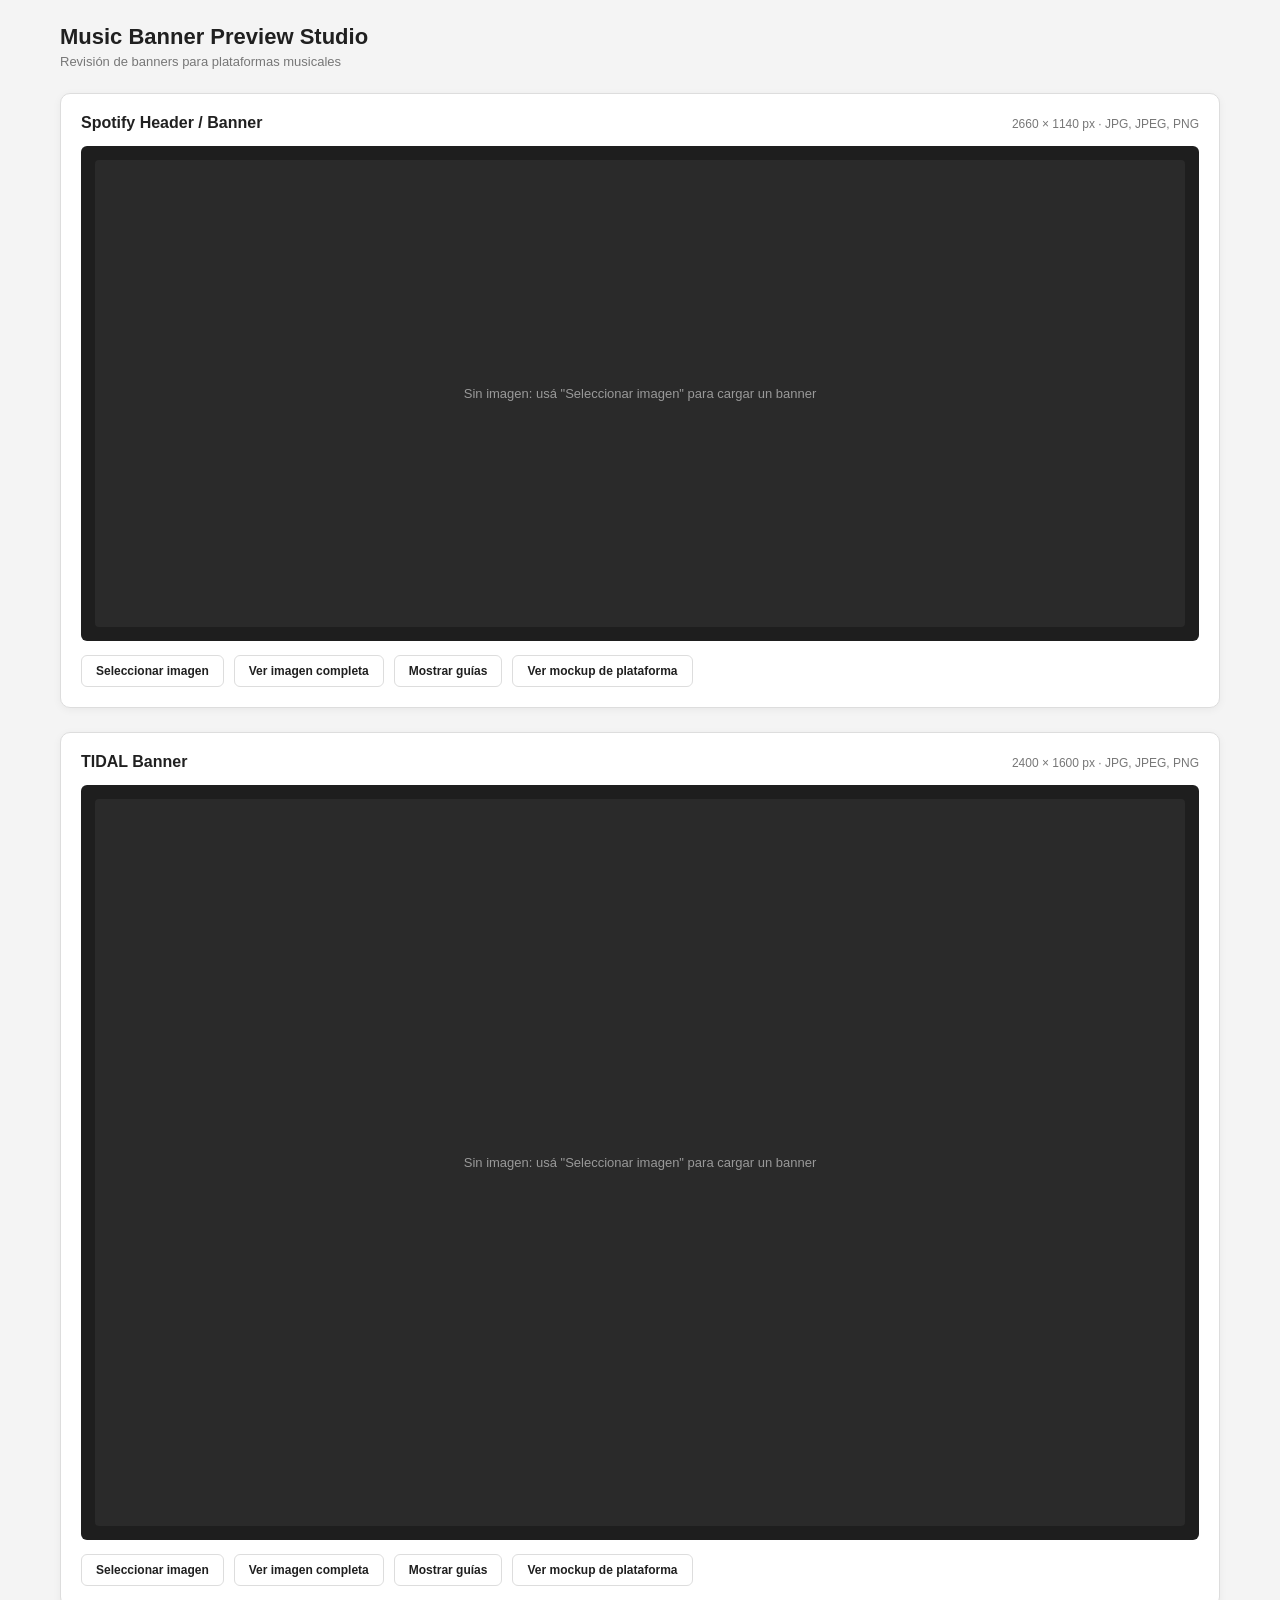
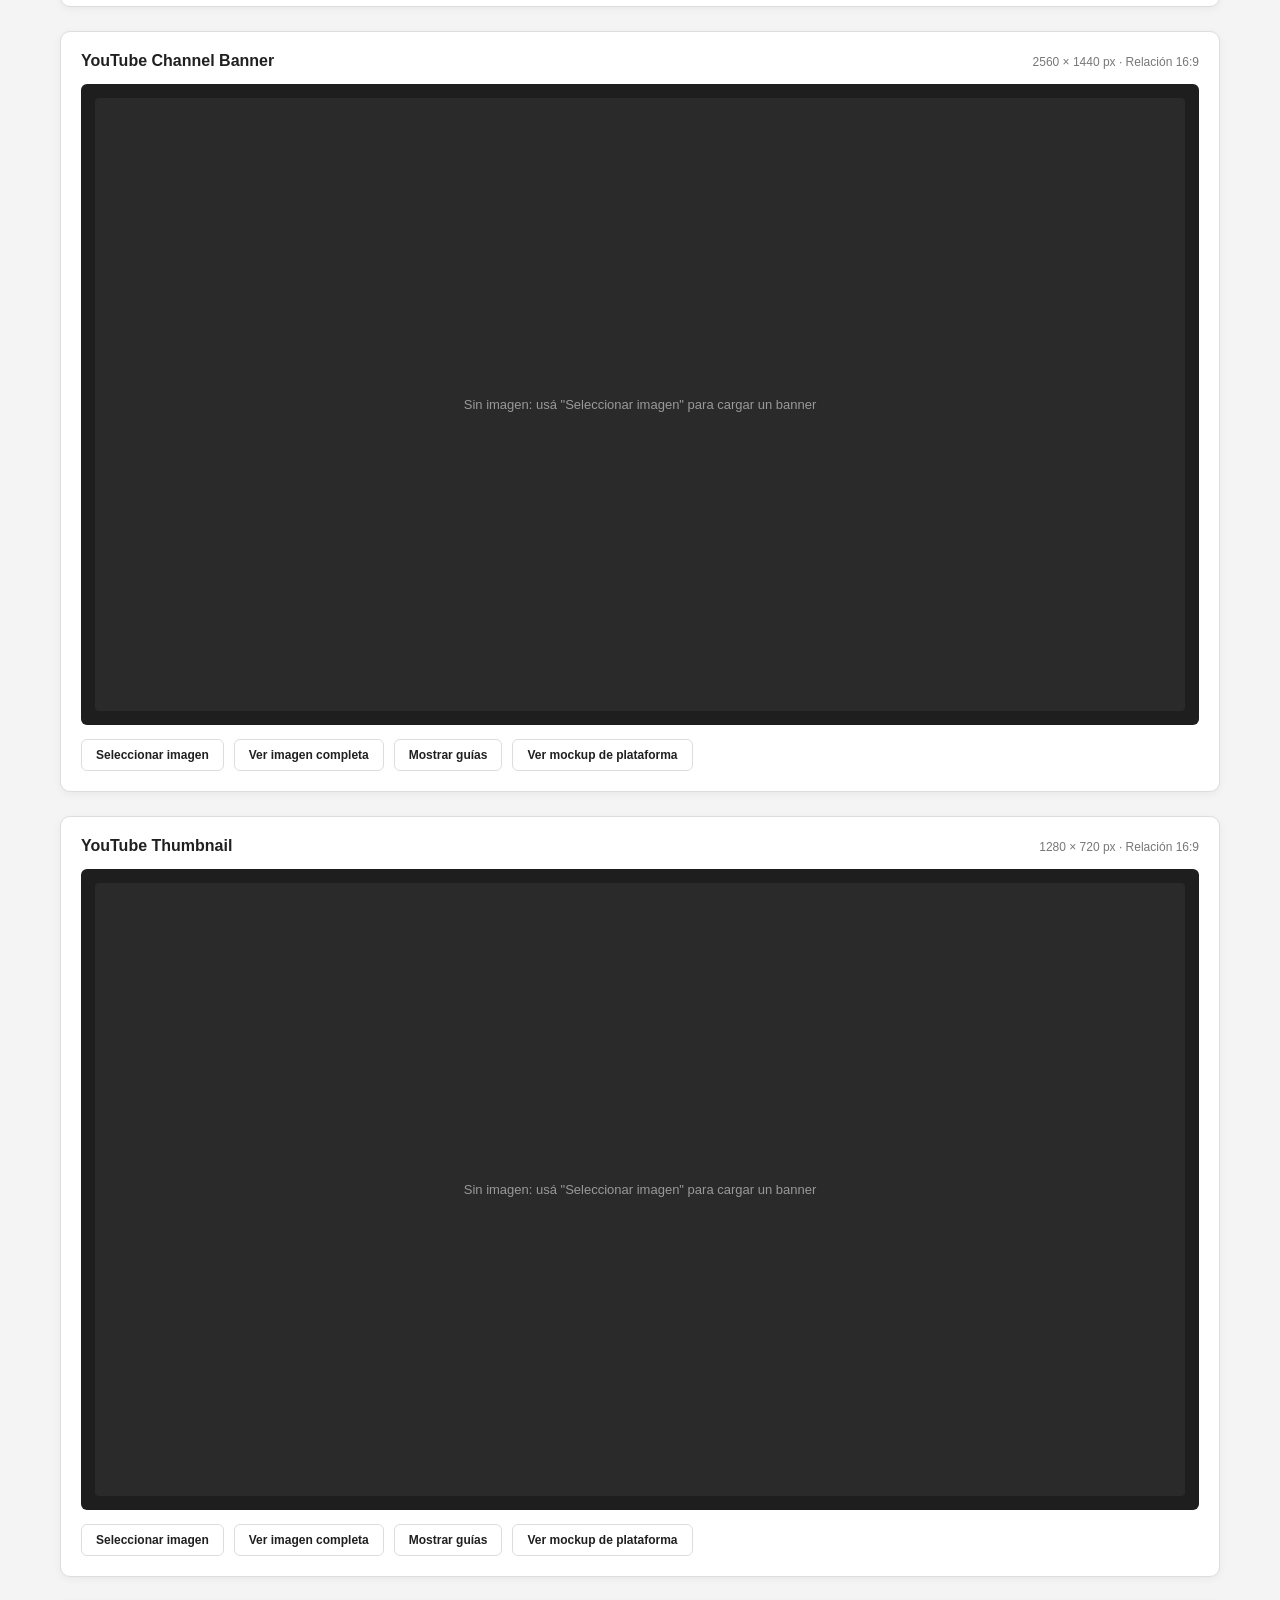
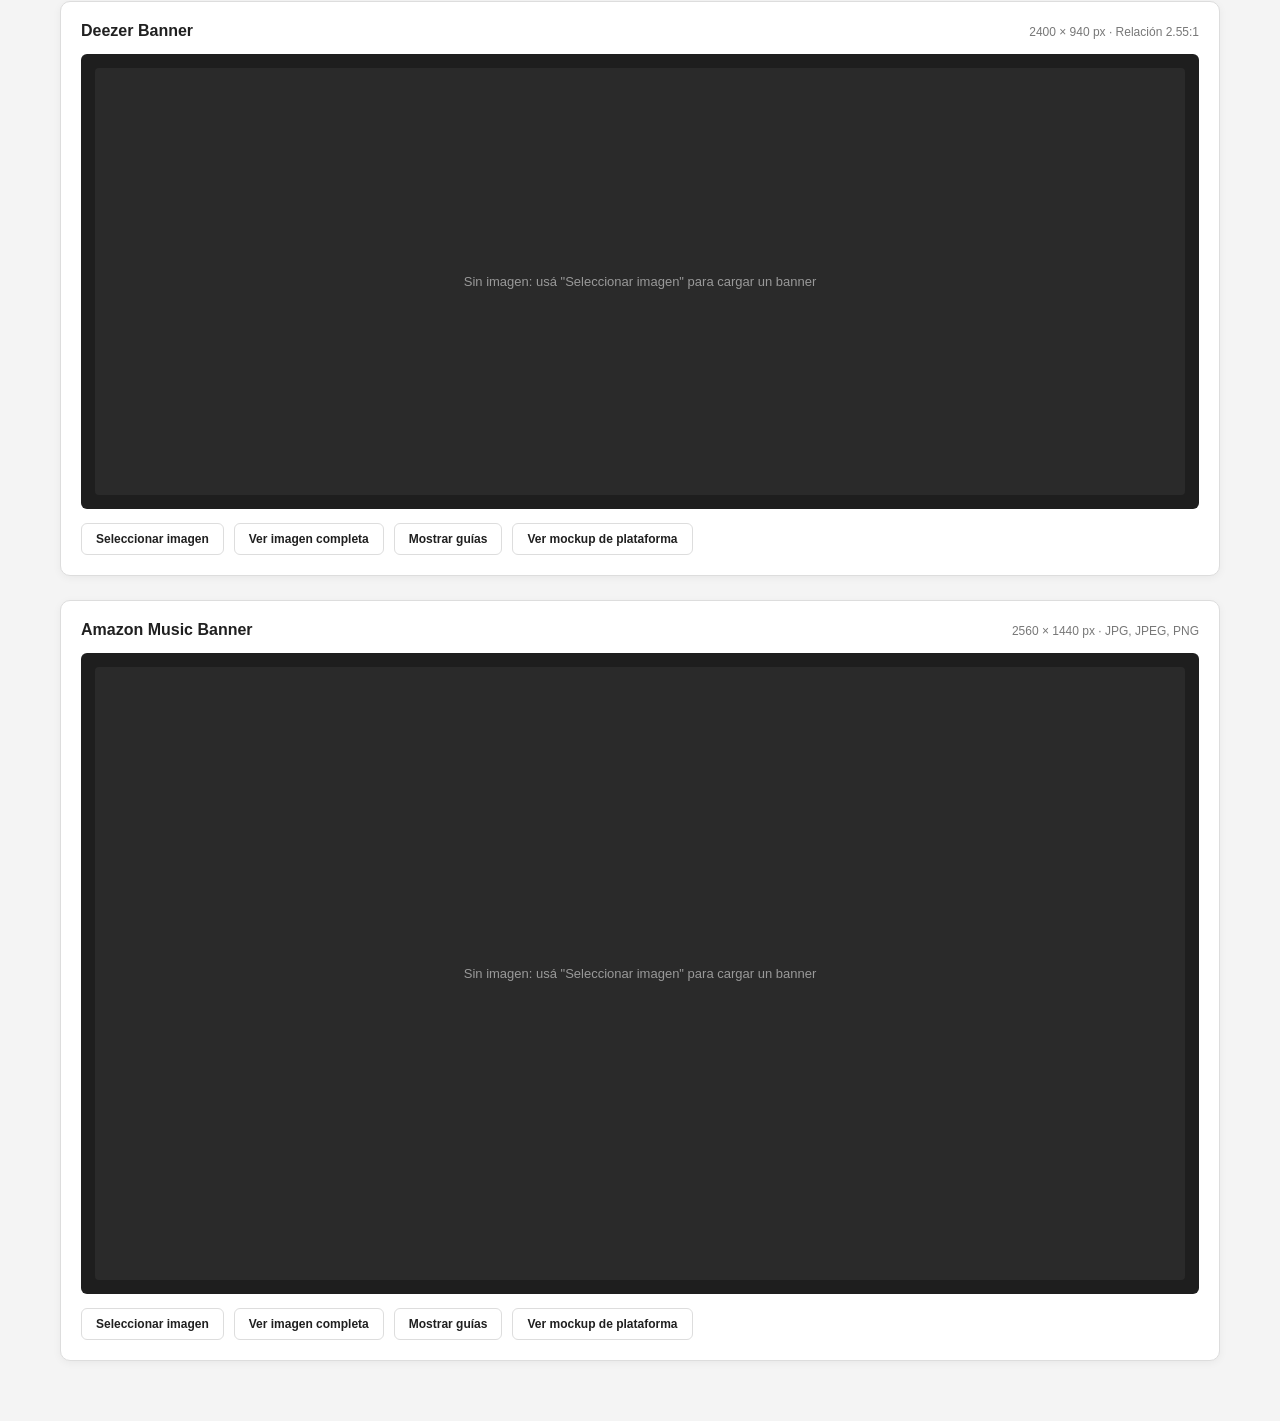
==== commit 039bb0ca: "Remove example banner image: cards and demo start empty with a clear empty state Co-Authored-By: Cla" ====
--- a/index.html
+++ b/index.html
@@ -4,7 +4,7 @@
   <meta charset="UTF-8">
   <meta name="viewport" content="width=device-width, initial-scale=1.0">
   <title>Music Banner Preview Studio</title>
-  <link rel="stylesheet" href="styles.css?v=7">
+  <link rel="stylesheet" href="styles.css?v=8">
 </head>
 <body>
 
@@ -17,6 +17,6 @@
     <!-- Las tarjetas de cada plataforma se generan dinámicamente en script.js -->
   </main>
 
-  <script src="script.js?v=7"></script>
+  <script src="script.js?v=8"></script>
 </body>
 </html>
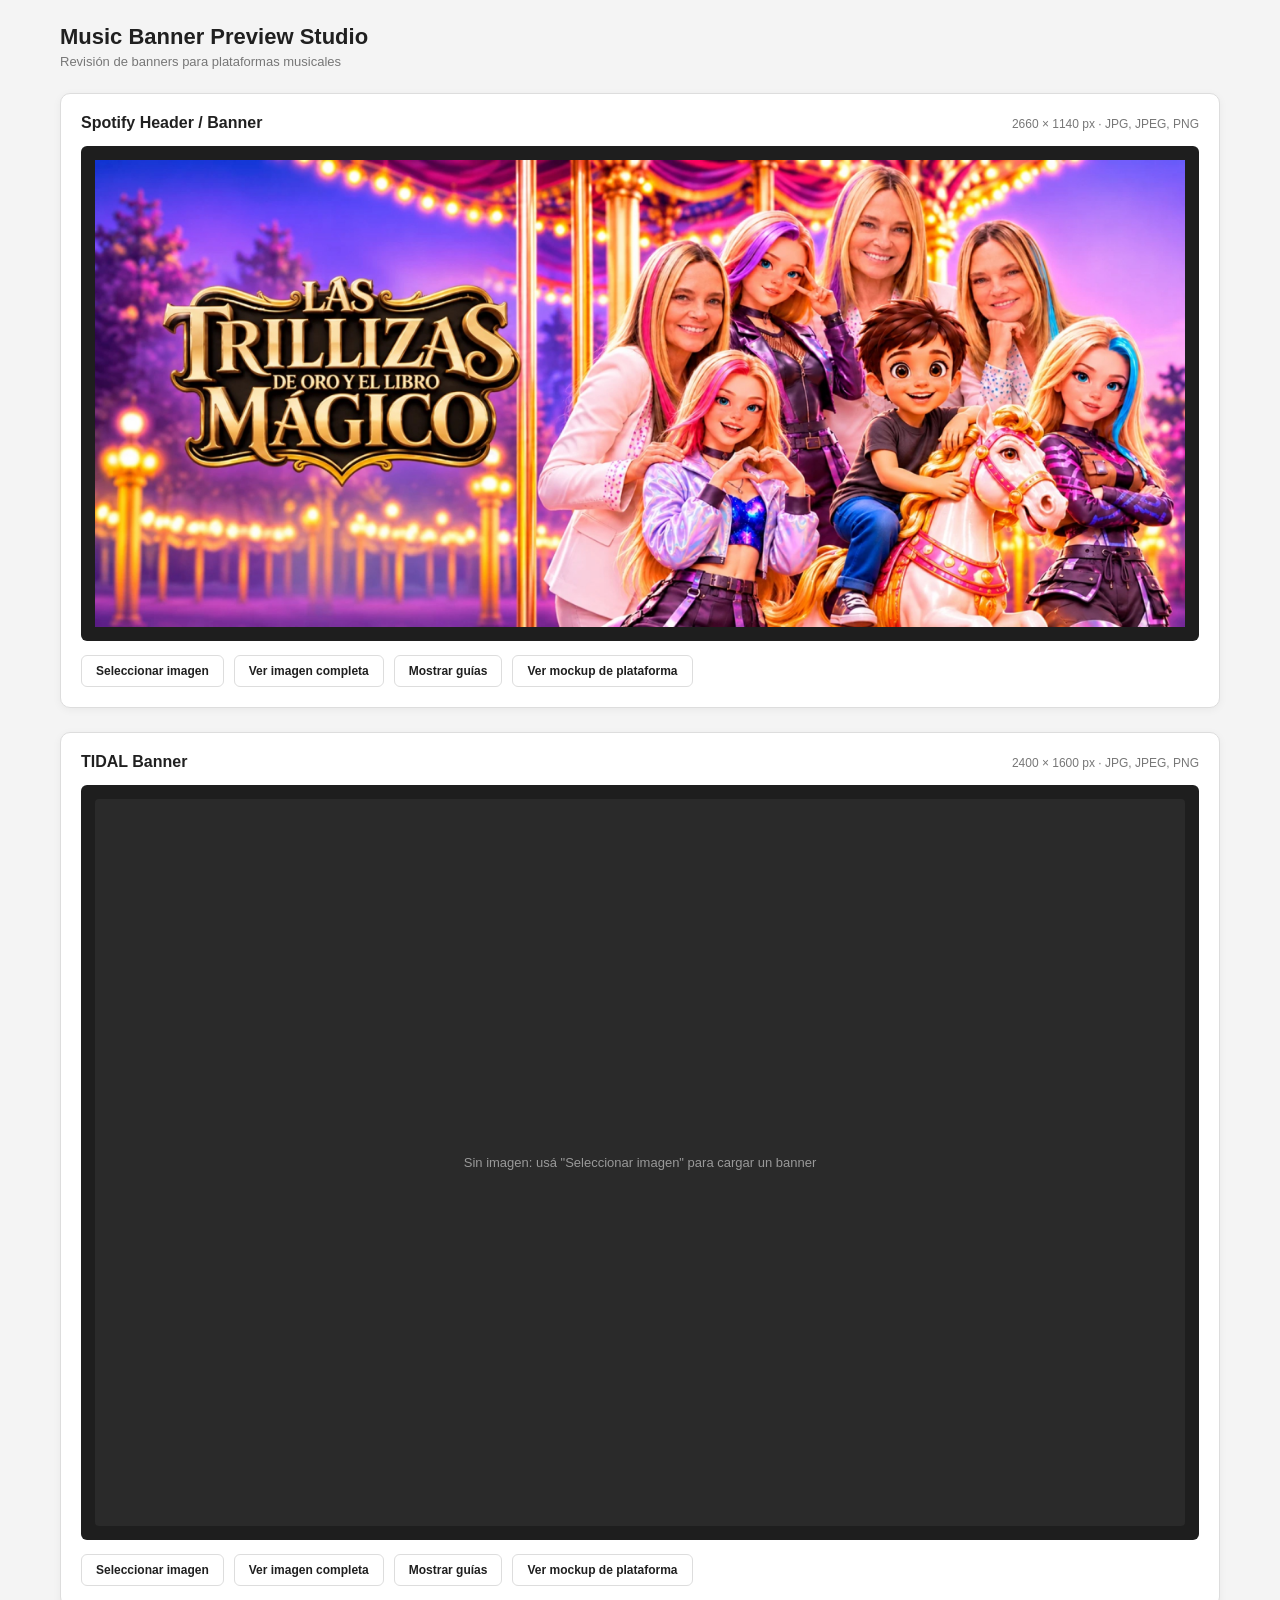
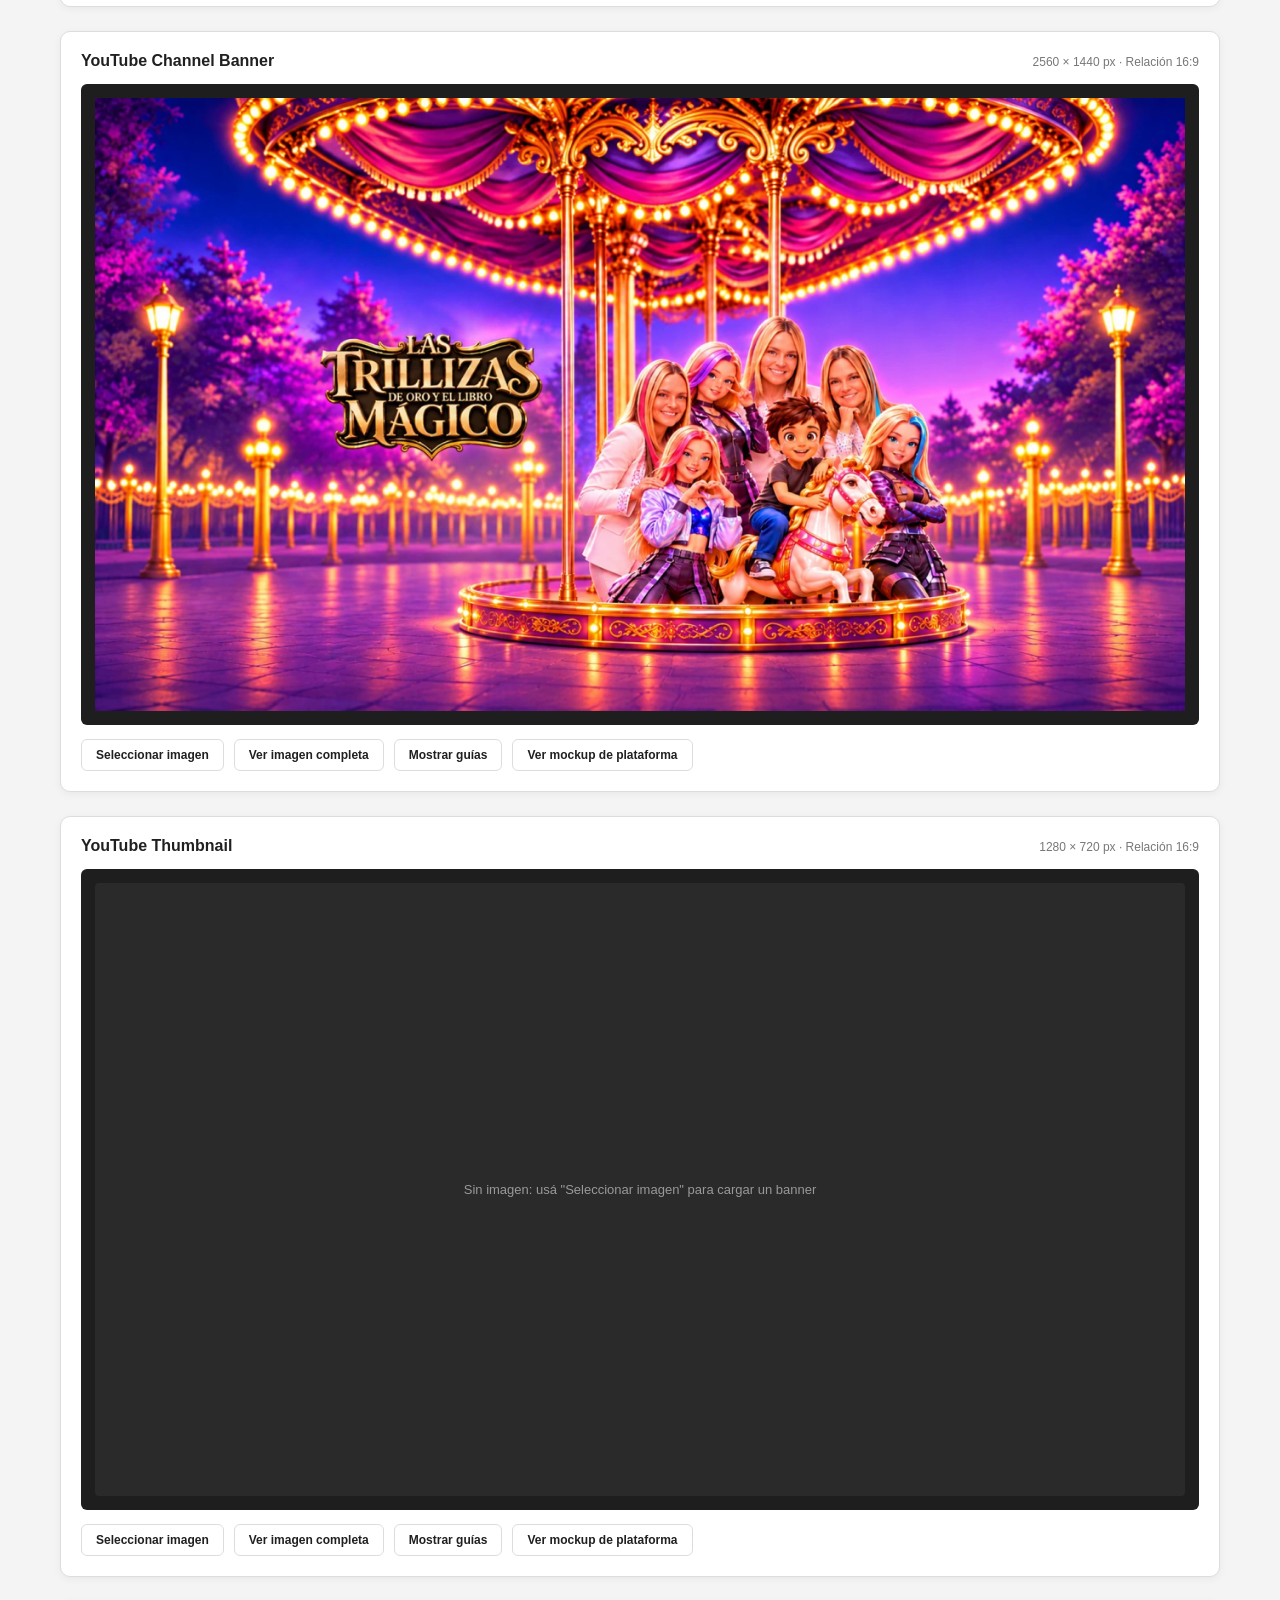
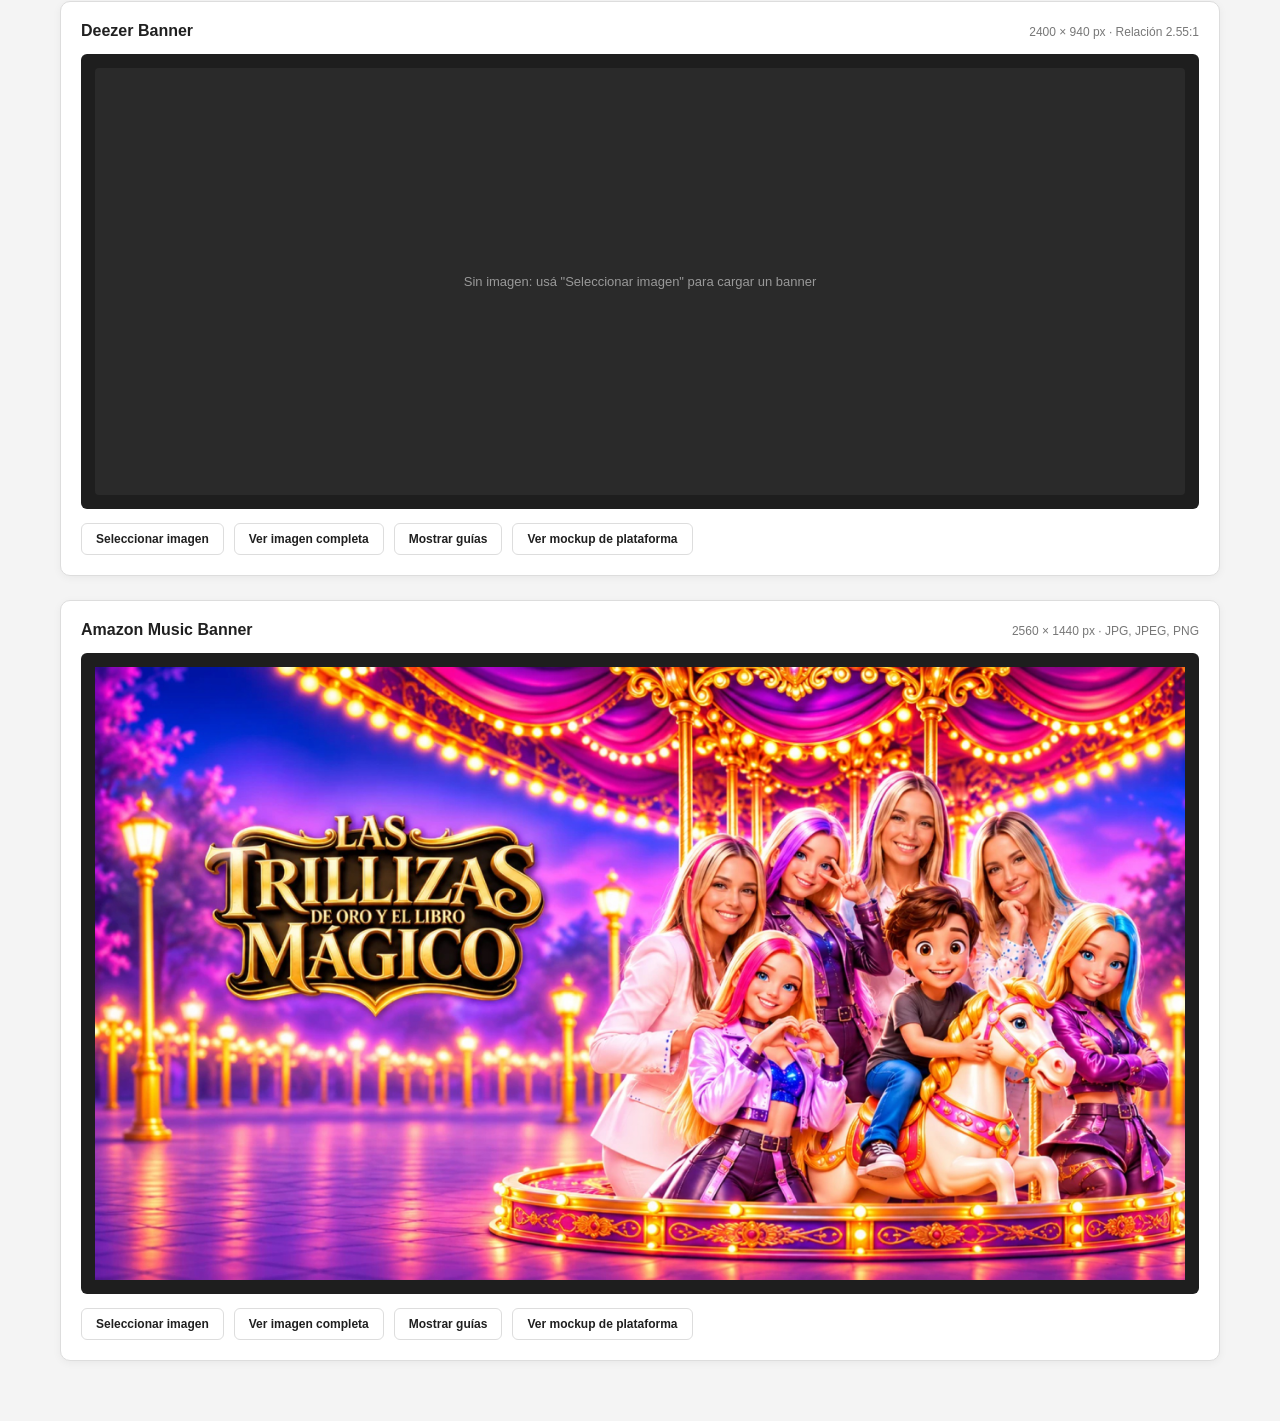
==== commit 7f0d4d2b: "Use Las Trillizas banners as examples (Spotify, YouTube, Amazon); link mode never shows examples Co-" ====
--- a/index.html
+++ b/index.html
@@ -4,7 +4,7 @@
   <meta charset="UTF-8">
   <meta name="viewport" content="width=device-width, initial-scale=1.0">
   <title>Music Banner Preview Studio</title>
-  <link rel="stylesheet" href="styles.css?v=8">
+  <link rel="stylesheet" href="styles.css?v=9">
 </head>
 <body>
 
@@ -17,6 +17,6 @@
     <!-- Las tarjetas de cada plataforma se generan dinámicamente en script.js -->
   </main>
 
-  <script src="script.js?v=8"></script>
+  <script src="script.js?v=9"></script>
 </body>
 </html>
